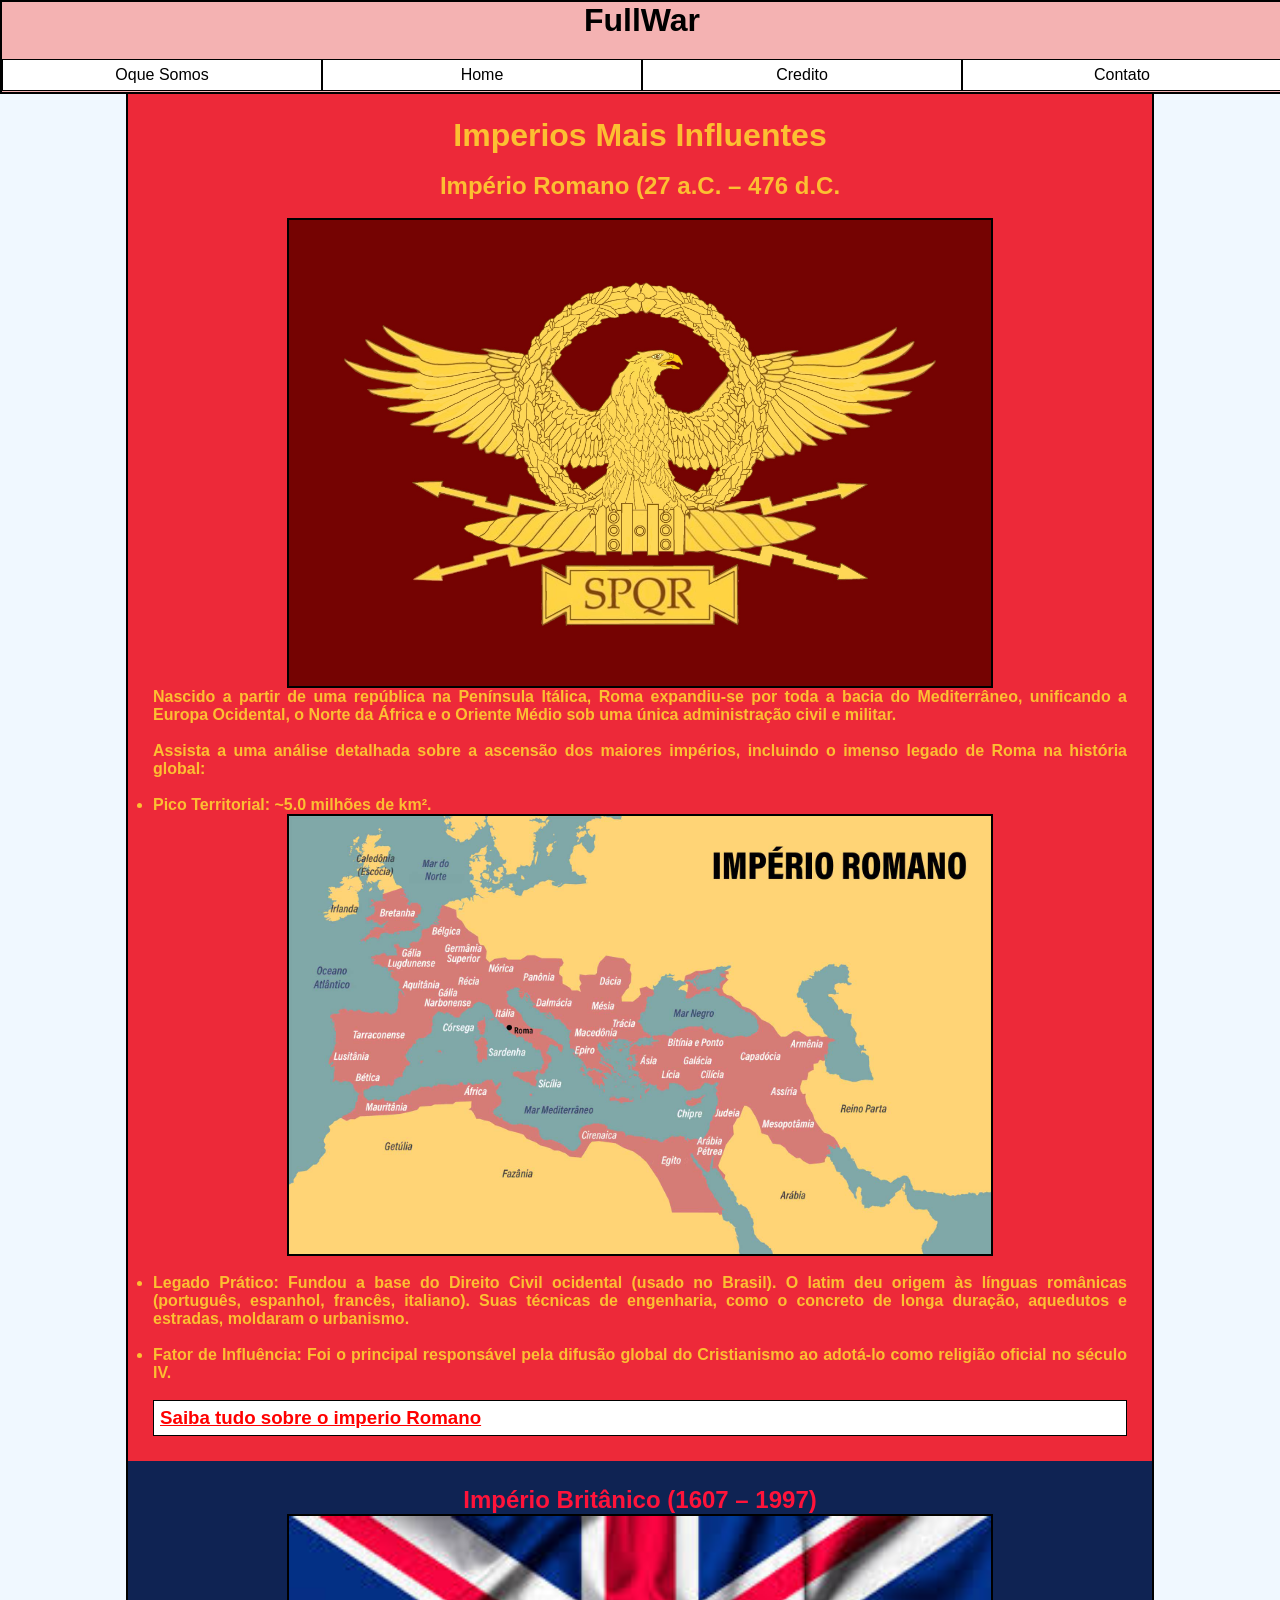
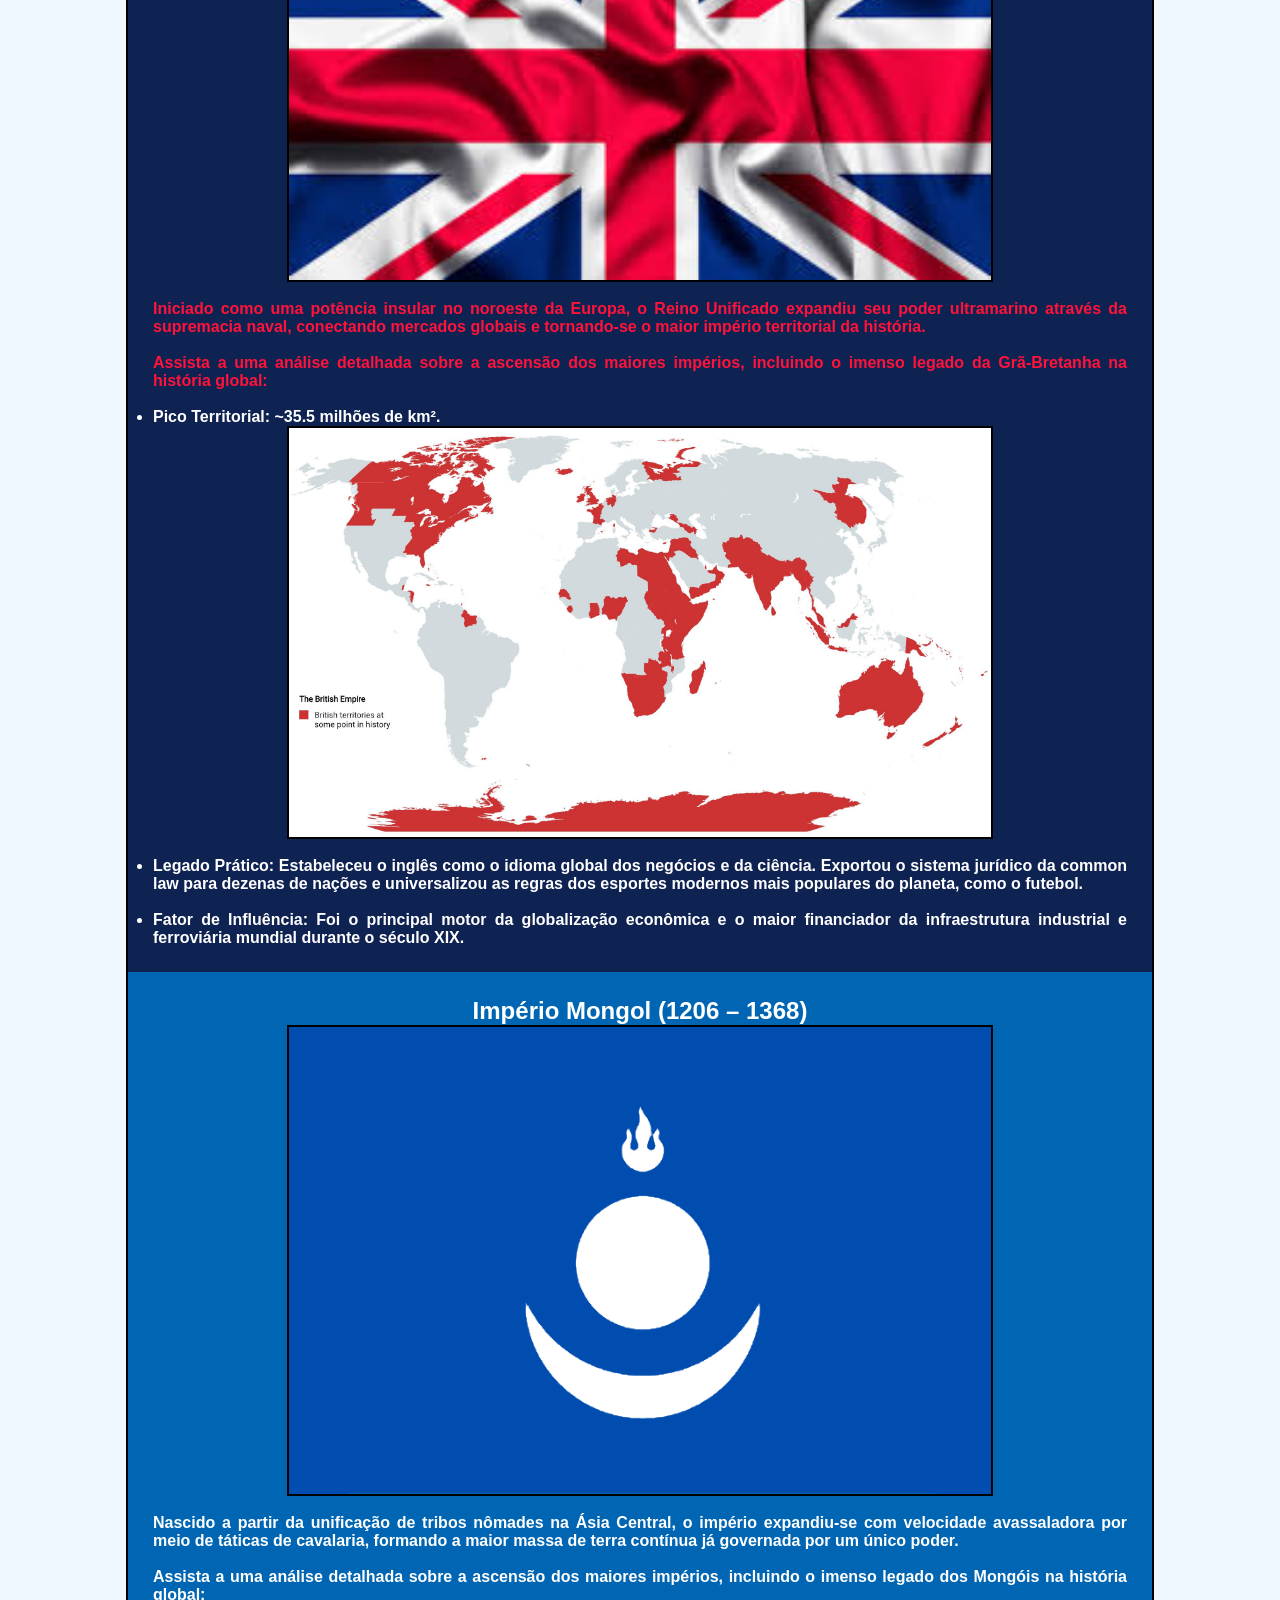
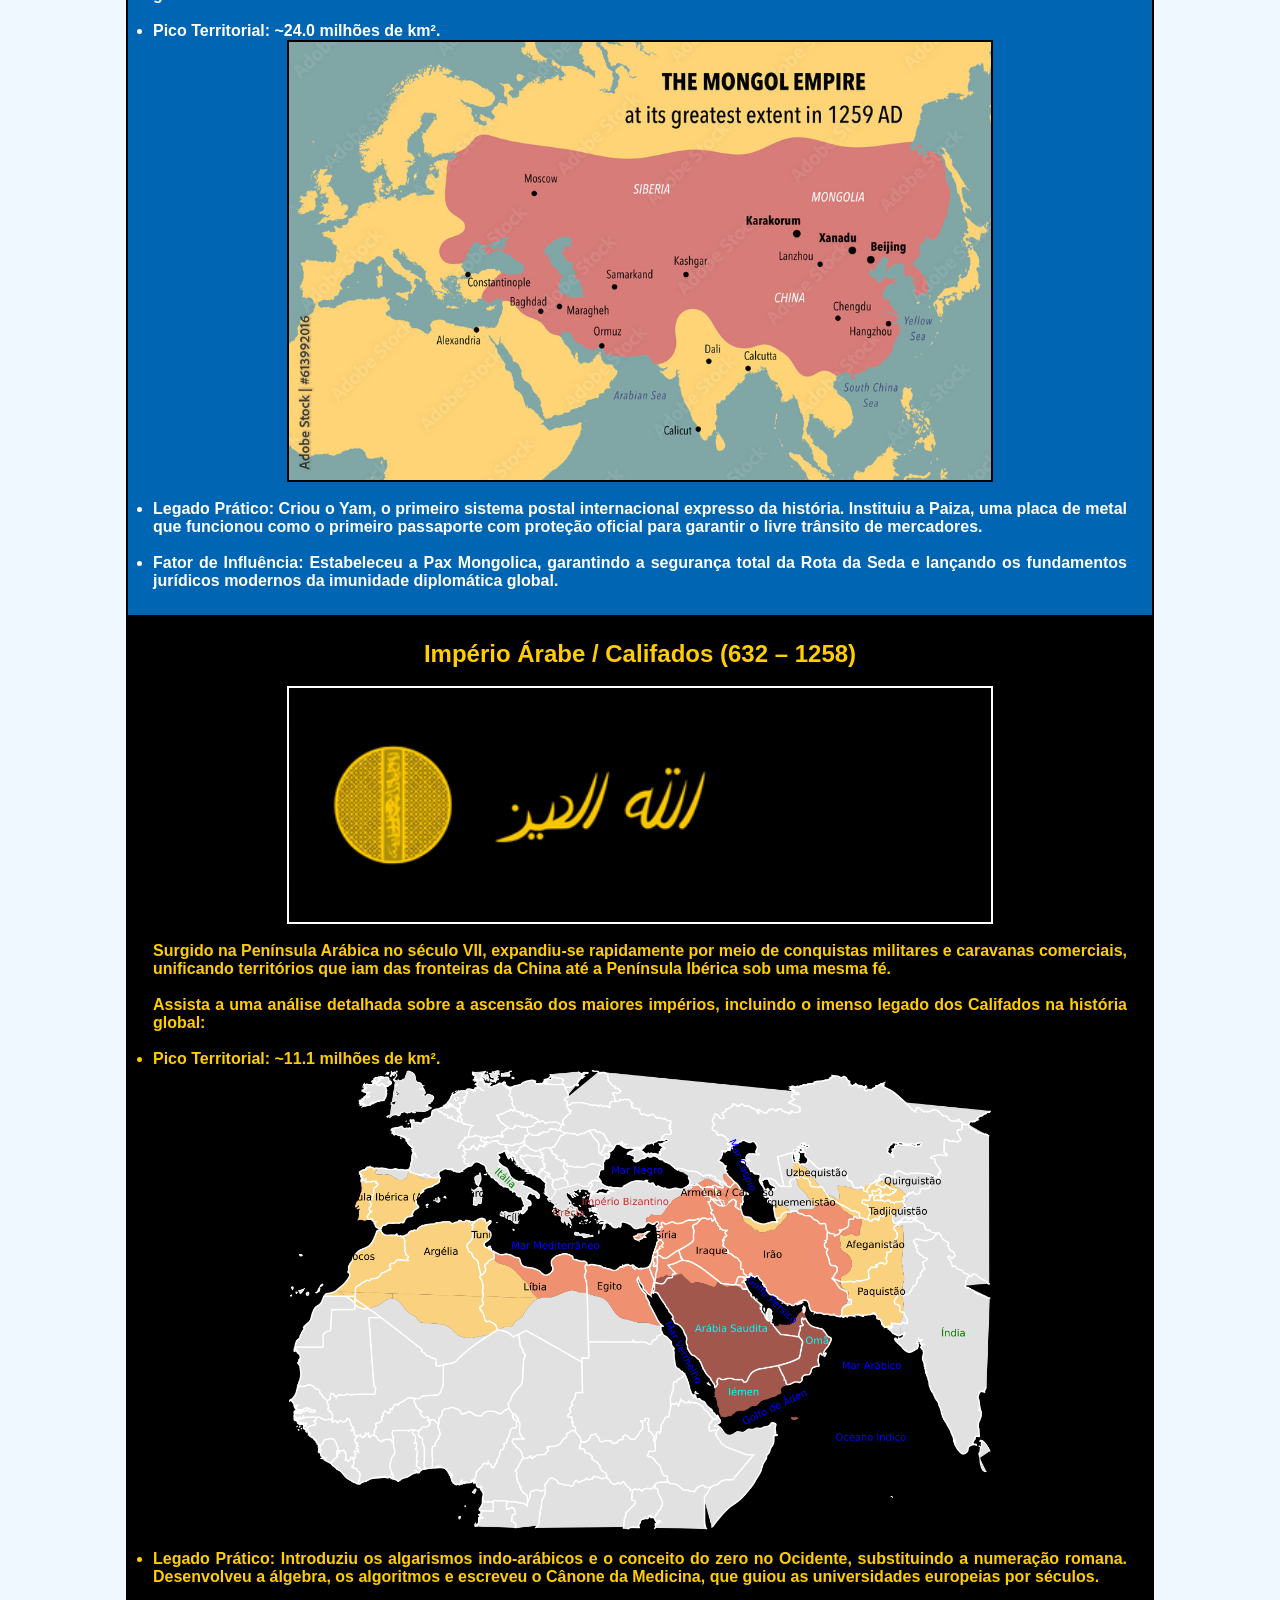
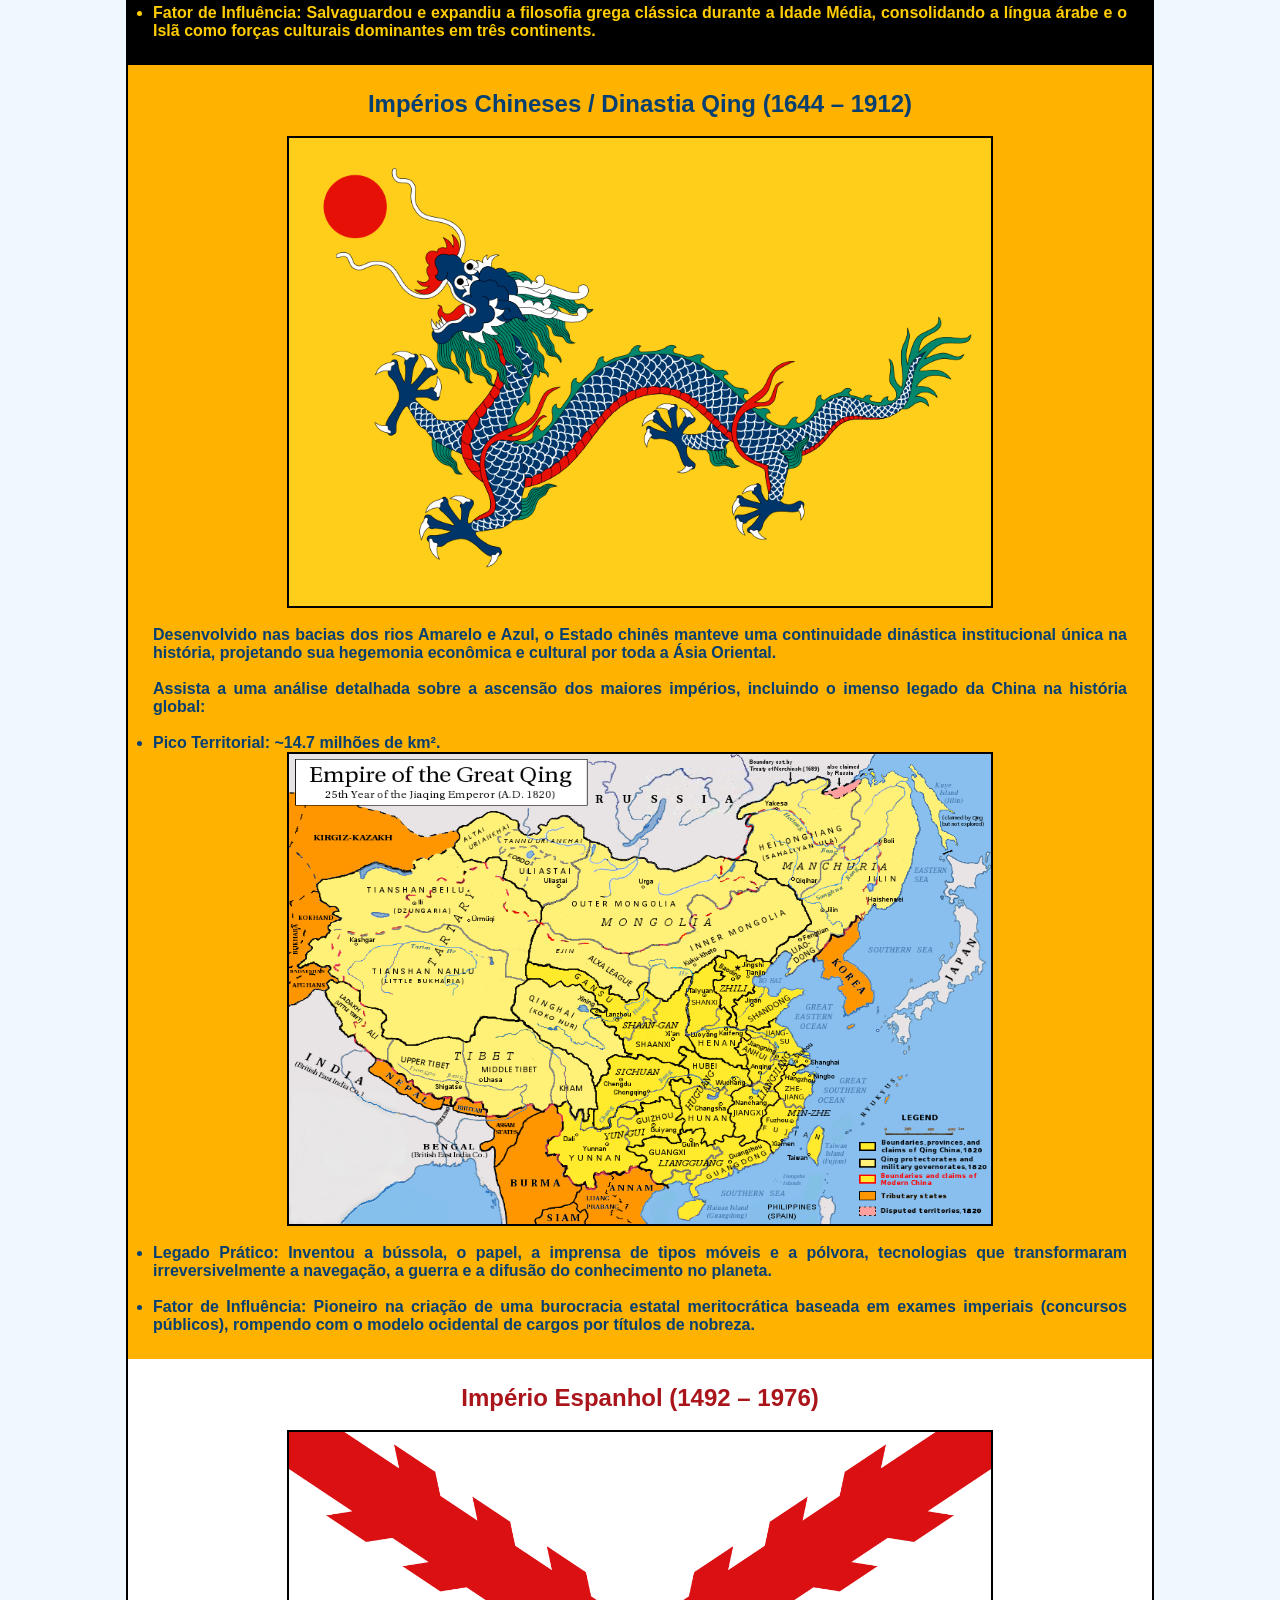
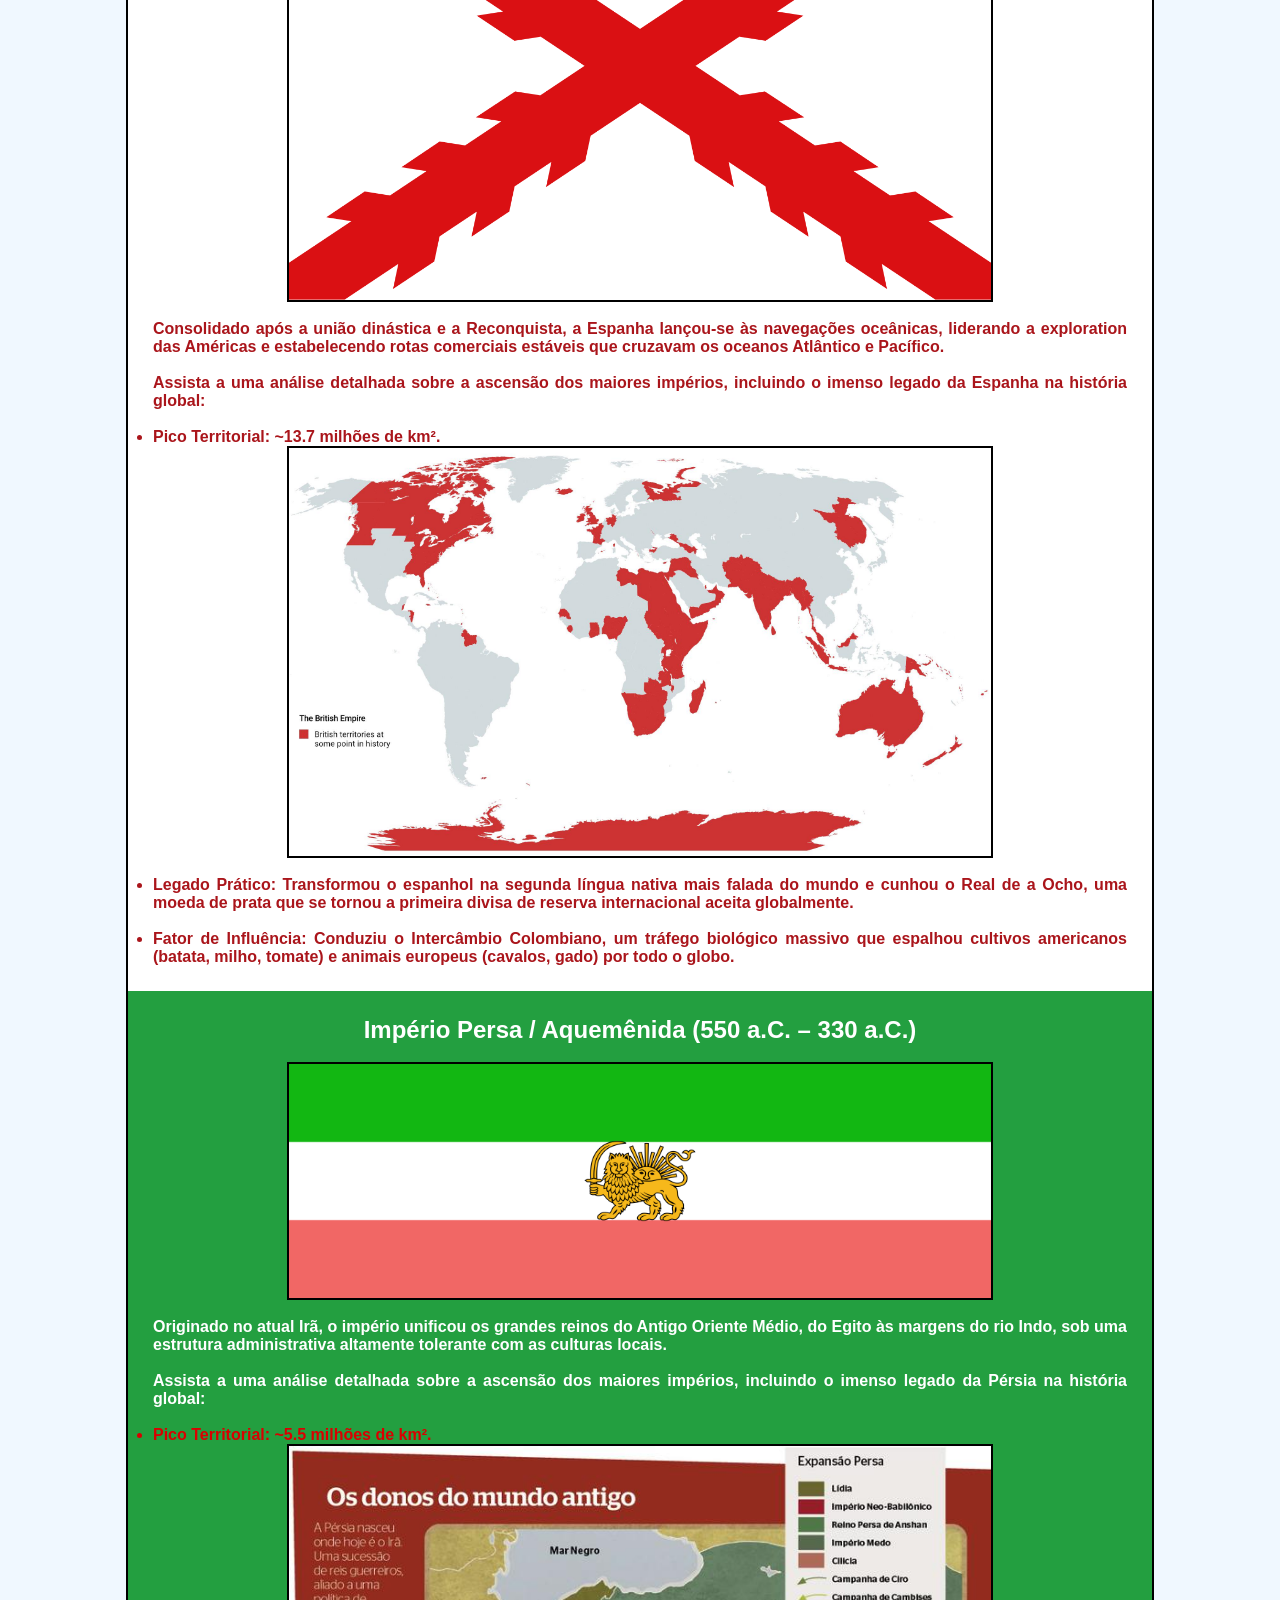
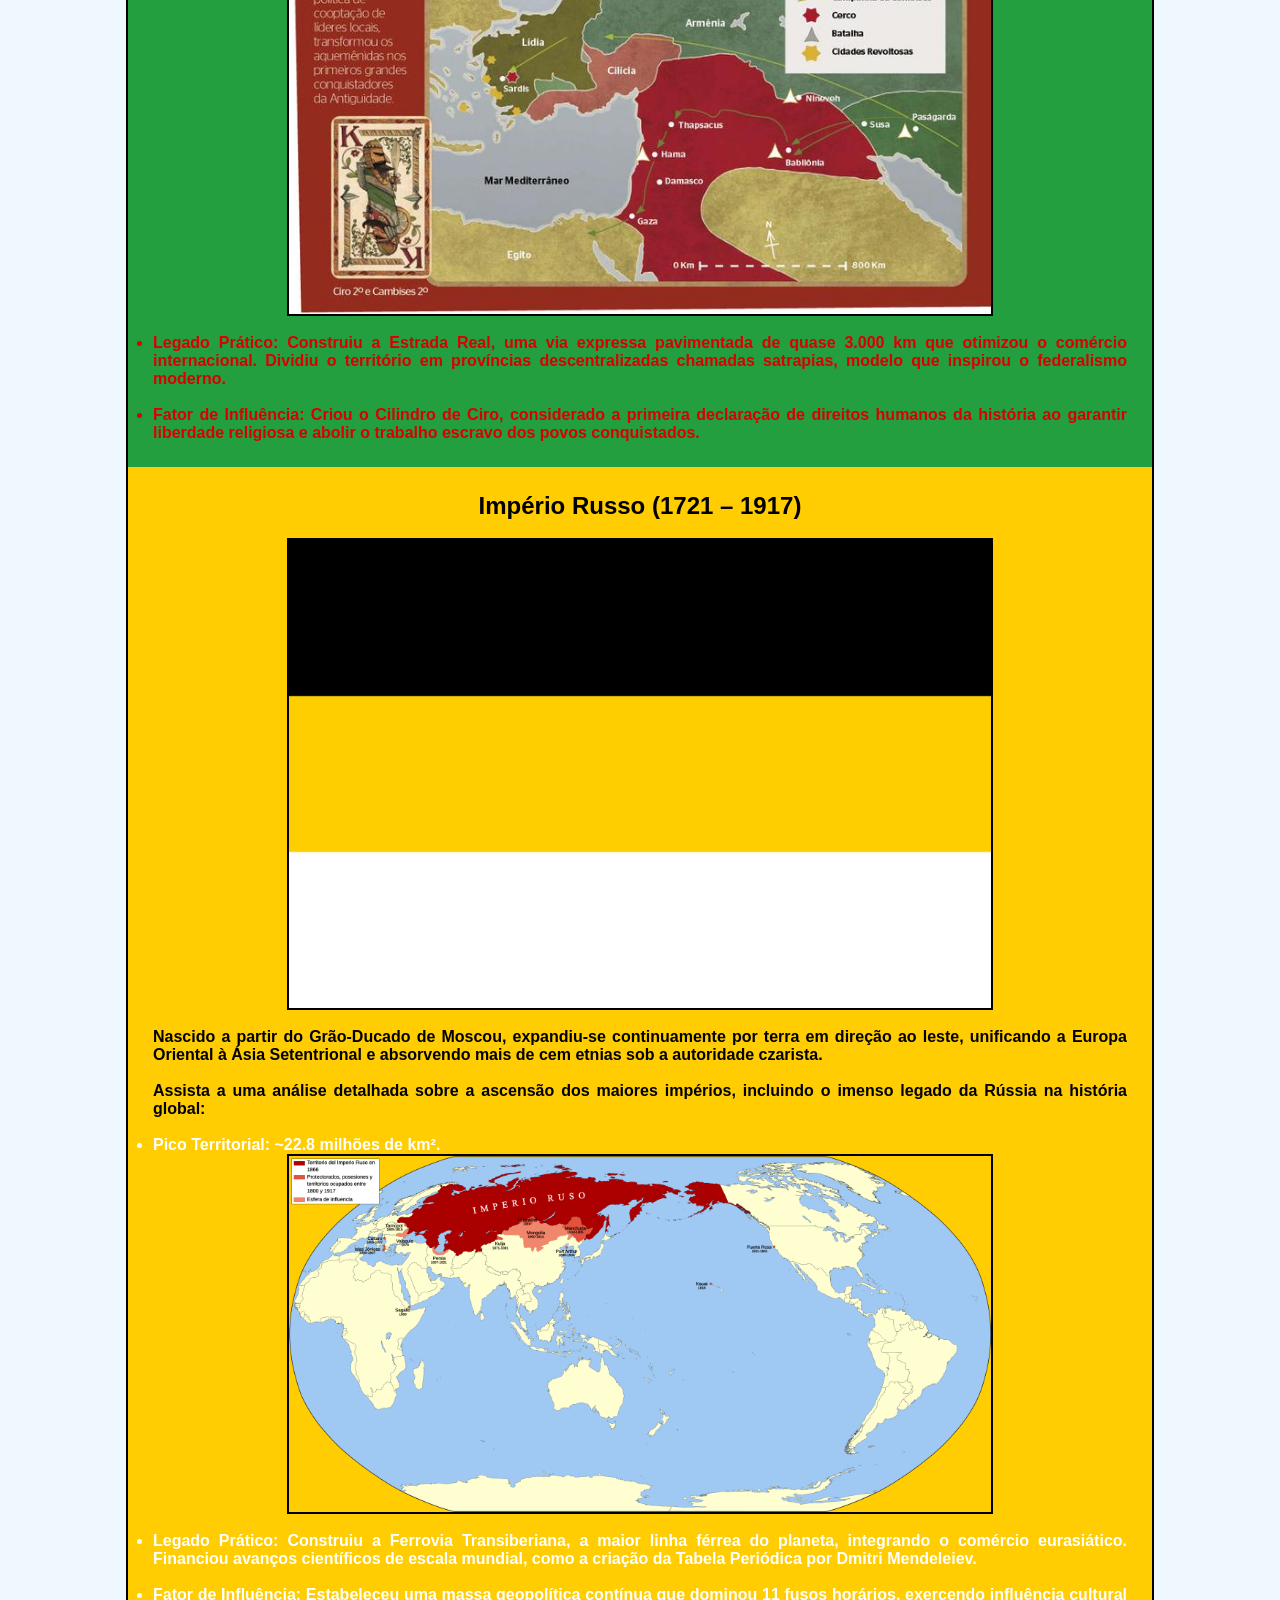
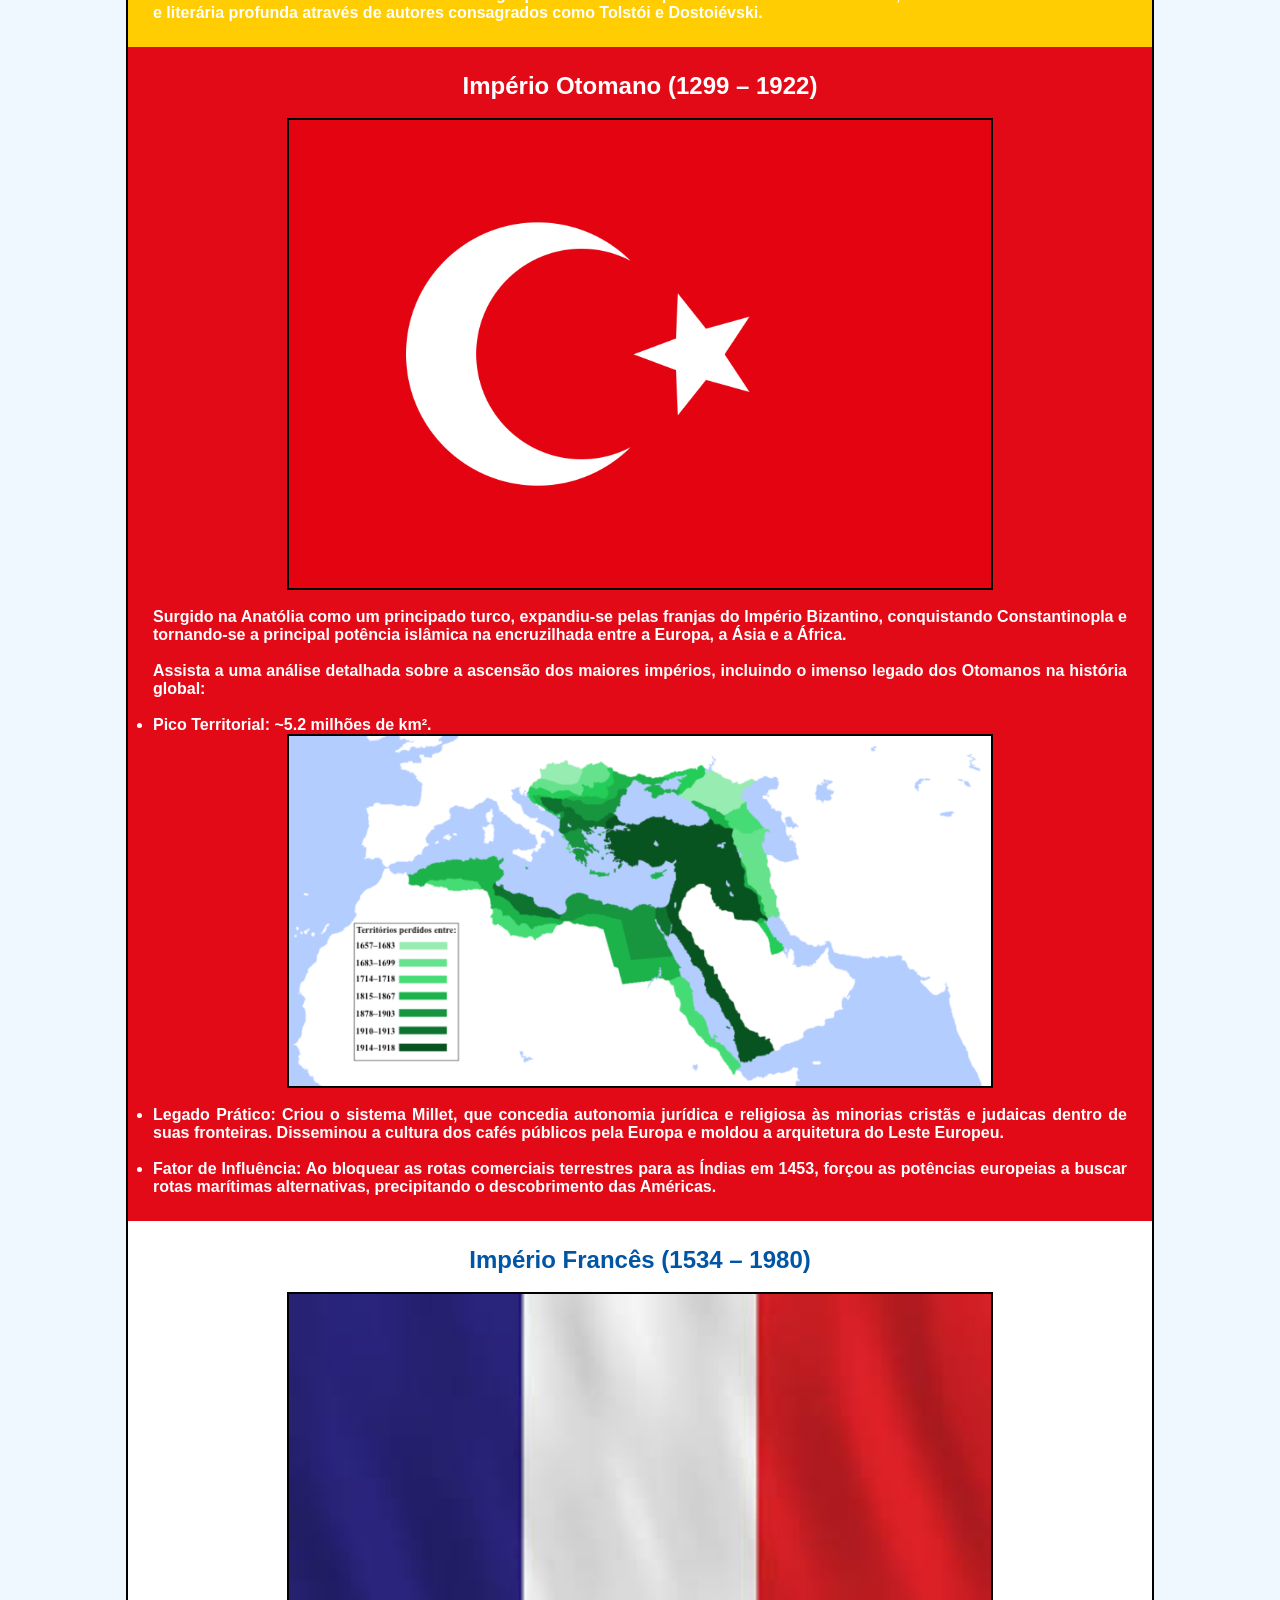
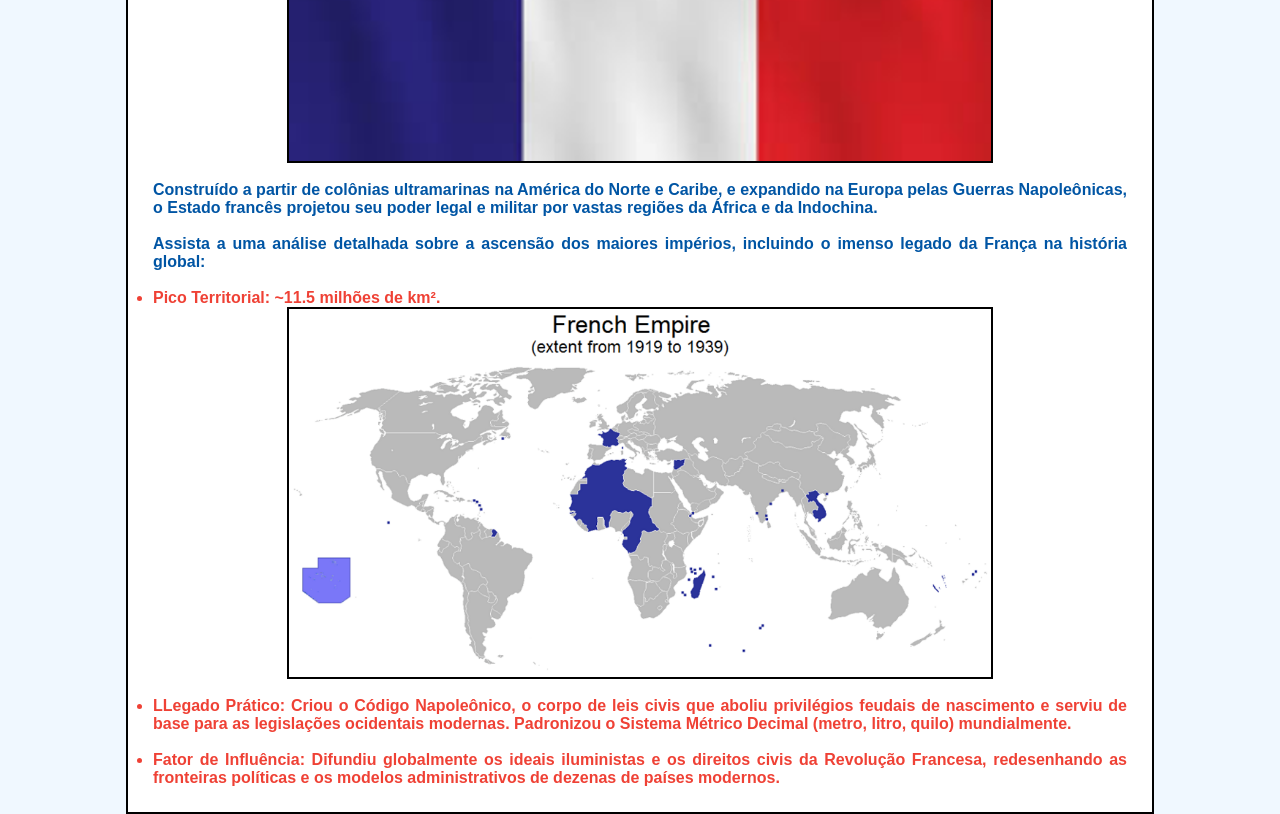
==== index.html @ 09cd6b75 "up1 colocando em um repositorio oque eu ja tinha começado" ====
<!DOCTYPE html>
<html lang="pt-br">
<head>
    <meta charset="UTF-8">
    <meta name="viewport" content="width=device-width, initial-scale=1.0">
    <title>FullWar</title>
    <link rel="stylesheet" href="style.css">
</head>
<body>
    <menu>
        <h1>FullWar</h1>
    <nav>
        <a href="" class="linkHome">Oque Somos</a>
        <a href="index.html" class="linkHome">Home</a>
        <a href="" class="linkHome">Credito</a>
        <a href="" class="linkHome">Contato</a>
    </nav>
    </menu>
    <div class="conteudo">
    <div id="ir">
    <h1>Imperios Mais Influentes</h1>
    <br>   
    <h2>Império Romano (27 a.C. – 476 d.C.</h2>
    <br>
    <img src="img/roman-empire-flag-reworked-v0-tq15t9zt4wke1.jpg" alt="" class="imagens">
    <p>Nascido a partir de uma república na Península Itálica, Roma expandiu-se por toda a bacia do Mediterrâneo, unificando a Europa Ocidental, o Norte da África e o Oriente Médio sob uma única administração civil e militar.</p>
    <br>
    <p>Assista a uma análise detalhada sobre a ascensão dos maiores impérios, incluindo o imenso legado de Roma na história global:</p>
    <br>
    <ul>
        <li>Pico Territorial: ~5.0 milhões de km².</li>
        <img src="img/images (1).jpg" alt="" class="imagens">
        <br>
        <li>Legado Prático: Fundou a base do Direito Civil ocidental (usado no Brasil). O latim deu origem às línguas românicas (português, espanhol, francês, italiano). Suas técnicas de engenharia, como o concreto de longa duração, aquedutos e estradas, moldaram o urbanismo.</li>
        <br>
        <li>Fator de Influência: Foi o principal responsável pela difusão global do Cristianismo ao adotá-lo como religião oficial no século IV.</li>
    </ul>
    <br>
    <h3><a href="index2.html">Saiba tudo sobre o imperio Romano</a></h3>
    </div>
    <div id="ib">
        <h2>Império Britânico (1607 – 1997)</h2>
        <img src="img/images.jpg" alt="" class="imagens">
        <br>
        <p>Iniciado como uma potência insular no noroeste da Europa, o Reino Unificado expandiu seu poder ultramarino através da supremacia naval, conectando mercados globais e tornando-se o maior império territorial da história.</p>
        <br>
        <p>Assista a uma análise detalhada sobre a ascensão dos maiores impérios, incluindo o imenso legado da Grã-Bretanha na história global:</p>
        <br>
        <ul>
            <li>Pico Territorial: ~35.5 milhões de km².</li>
            <img src="img/a6ktznaq40ye1.jpeg" alt="" class="imagens">
            <br>
            <li>Legado Prático: Estabeleceu o inglês como o idioma global dos negócios e da ciência. Exportou o sistema jurídico da common law para dezenas de nações e universalizou as regras dos esportes modernos mais populares do planeta, como o futebol.</li>
            <br>
            <li>Fator de Influência: Foi o principal motor da globalização econômica e o maior financiador da infraestrutura industrial e ferroviária mundial durante o século XIX.</li>
        </ul>
    </div>
    <div id="im">
        <h2>Império Mongol (1206 – 1368)</h2>
        <img src="img/Flag_of_the_Mongol_Empire_3.png" alt="" class="imagens">
        <br>
        <p>Nascido a partir da unificação de tribos nômades na Ásia Central, o império expandiu-se com velocidade avassaladora por meio de táticas de cavalaria, formando a maior massa de terra contínua já governada por um único poder.</p>
        <br>
        <p>Assista a uma análise detalhada sobre a ascensão dos maiores impérios, incluindo o imenso legado dos Mongóis na história global:</p>
        <br>
        <ul>
            <li>Pico Territorial: ~24.0 milhões de km².</li>
            <img src="img/1000_F_613992016_vgoc6hnKbFXOqyDzpN0zOPO9fcYgbnpC.jpg" alt="" class="imagens">
            <br>
            <li>Legado Prático: Criou o Yam, o primeiro sistema postal internacional expresso da história. Instituiu a Paiza, uma placa de metal que funcionou como o primeiro passaporte com proteção oficial para garantir o livre trânsito de mercadores.</li>
            <br>
            <li>Fator de Influência: Estabeleceu a Pax Mongolica, garantindo a segurança total da Rota da Seda e lançando os fundamentos jurídicos modernos da imunidade diplomática global.</li>
        </ul>
    </div>
    <div id="ia">
        <h2>Império Árabe / Califados (632 – 1258)</h2>
        <br>
        <img src="img/12002.png" alt="" class="imagens" id="iai">
        <br>
        <p>Surgido na Península Arábica no século VII, expandiu-se rapidamente por meio de conquistas militares e caravanas comerciais, unificando territórios que iam das fronteiras da China até a Península Ibérica sob uma mesma fé.</p>
        <br>
        <p>Assista a uma análise detalhada sobre a ascensão dos maiores impérios, incluindo o imenso legado dos Califados na história global:</p>
        <br>
        <ul>
            <li>Pico Territorial: ~11.1 milhões de km².</li>
            <img src="img/ia.png" alt="" class="imagens">
            <br>
            <li>Legado Prático: Introduziu os algarismos indo-arábicos e o conceito do zero no Ocidente, substituindo a numeração romana. Desenvolveu a álgebra, os algoritmos e escreveu o Cânone da Medicina, que guiou as universidades europeias por séculos.</li>
            <br>
            <li>Fator de Influência: Salvaguardou e expandiu a filosofia grega clássica durante a Idade Média, consolidando a língua árabe e o Islã como forças culturais dominantes em três continents.</li>
        </ul>
    </div>
    <div id="ic">
        <h2>Impérios Chineses / Dinastia Qing (1644 – 1912)</h2>
        <br>
        <img src="img/Flag_of_China_(1889–1912).svg.png" alt="" class="imagens">
        <br>
        <p>Desenvolvido nas bacias dos rios Amarelo e Azul, o Estado chinês manteve uma continuidade dinástica institucional única na história, projetando sua hegemonia econômica e cultural por toda a Ásia Oriental.</p>
        <br>
        <p>Assista a uma análise detalhada sobre a ascensão dos maiores impérios, incluindo o imenso legado da China na história global:</p>
        <br>
        <ul>
            <li>Pico Territorial: ~14.7 milhões de km².</li>
            <img src="img/Qing_Dynasty_1820.png" alt="" class="imagens">
            <br>
            <li>Legado Prático: Inventou a bússola, o papel, a imprensa de tipos móveis e a pólvora, tecnologias que transformaram irreversivelmente a navegação, a guerra e a difusão do conhecimento no planeta.</li>
            <br>
            <li>Fator de Influência: Pioneiro na criação de uma burocracia estatal meritocrática baseada em exames imperiais (concursos públicos), rompendo com o modelo ocidental de cargos por títulos de nobreza.</li>
        </ul>
    </div>
    <div id="ie">
        <h2>Império Espanhol (1492 – 1976)</h2>
        <br>
        <img src="img/Flag_of_Cross_of_Burgundy.svg (1).png" alt="" class="imagens">
        <br>
        <p>Consolidado após a união dinástica e a Reconquista, a Espanha lançou-se às navegações oceânicas, liderando a exploration das Américas e estabelecendo rotas comerciais estáveis que cruzavam os oceanos Atlântico e Pacífico.</p>
        <br>
        <p>Assista a uma análise detalhada sobre a ascensão dos maiores impérios, incluindo o imenso legado da Espanha na história global:</p>
        <br>
        <ul>
            <li>Pico Territorial: ~13.7 milhões de km².</li>
            <img src="img/a6ktznaq40ye1.jpeg" alt="" class="imagens">
            <br>
            <li>Legado Prático: Transformou o espanhol na segunda língua nativa mais falada do mundo e cunhou o Real de a Ocho, uma moeda de prata que se tornou a primeira divisa de reserva internacional aceita globalmente.</li>
            <br>
            <li>Fator de Influência: Conduziu o Intercâmbio Colombiano, um tráfego biológico massivo que espalhou cultivos americanos (batata, milho, tomate) e animais europeus (cavalos, gado) por todo o globo.</li>
        </ul>
    </div>
    <div id="ip">
        <h2>Império Persa / Aquemênida (550 a.C. – 330 a.C.)</h2>
        <br>
        <img src="img/State_flag_of_Persia_(1907–1933).svg.png" alt="" class="imagens">
        <br>
        <p>Originado no atual Irã, o império unificou os grandes reinos do Antigo Oriente Médio, do Egito às margens do rio Indo, sob uma estrutura administrativa altamente tolerante com as culturas locais.</p>
        <br>
        <p>Assista a uma análise detalhada sobre a ascensão dos maiores impérios, incluindo o imenso legado da Pérsia na história global:</p>
        <br>
        <ul>
            <li>Pico Territorial: ~5.5 milhões de km².</li>
            <img src="img/relembre-a-historia-do-imperio-persa.jpg" alt="" class="imagens">
            <br>
            <li>Legado Prático: Construiu a Estrada Real, uma via expressa pavimentada de quase 3.000 km que otimizou o comércio internacional. Dividiu o território em províncias descentralizadas chamadas satrapias, modelo que inspirou o federalismo moderno.</li>
            <br>
            <li>Fator de Influência: Criou o Cilindro de Ciro, considerado a primeira declaração de direitos humanos da história ao garantir liberdade religiosa e abolir o trabalho escravo dos povos conquistados.</li>
        </ul>
    </div>
    <div id="iru">
        <h2>Império Russo (1721 – 1917)</h2>
        <br>
        <img src="img/Flag_of_Russia_(1858–1896).svg.png" alt="" class="imagens">
        <br>
        <p>Nascido a partir do Grão-Ducado de Moscou, expandiu-se continuamente por terra em direção ao leste, unificando a Europa Oriental à Ásia Setentrional e absorvendo mais de cem etnias sob a autoridade czarista.</p>
        <br>
        <p>Assista a uma análise detalhada sobre a ascensão dos maiores impérios, incluindo o imenso legado da Rússia na história global:</p>
        <br>
        <ul>
            <li>Pico Territorial: ~22.8 milhões de km².</li>
            <img src="img/The_Russian_Empire-es.svg.png" alt="" class="imagens">
            <br>
            <li>Legado Prático: Construiu a Ferrovia Transiberiana, a maior linha férrea do planeta, integrando o comércio eurasiático. Financiou avanços científicos de escala mundial, como a criação da Tabela Periódica por Dmitri Mendeleiev.</li>
            <br>
            <li>Fator de Influência: Estabeleceu uma massa geopolítica contínua que dominou 11 fusos horários, exercendo influência cultural e literária profunda através de autores consagrados como Tolstói e Dostoiévski.</li>
        </ul>
    </div>
    <div id="io">
        <h2>Império Otomano (1299 – 1922)</h2>
        <br>
        <img src="img/Flag_of_the_Ottoman_Empire_(1844–1922).svg.png" alt="" class="imagens">
        <br>
        <p>Surgido na Anatólia como um principado turco, expandiu-se pelas franjas do Império Bizantino, conquistando Constantinopla e tornando-se a principal potência islâmica na encruzilhada entre a Europa, a Ásia e a África.</p>
        <br>
        <p>Assista a uma análise detalhada sobre a ascensão dos maiores impérios, incluindo o imenso legado dos Otomanos na história global:</p>
        <br>
        <ul>
            <li>Pico Territorial: ~5.2 milhões de km².</li>
            <img src="img/retroceso-otomano-br.png" alt="" class="imagens">
            <br>
            <li>Legado Prático: Criou o sistema Millet, que concedia autonomia jurídica e religiosa às minorias cristãs e judaicas dentro de suas fronteiras. Disseminou a cultura dos cafés públicos pela Europa e moldou a arquitetura do Leste Europeu.</li>
            <br>
            <li>Fator de Influência: Ao bloquear as rotas comerciais terrestres para as Índias em 1453, forçou as potências europeias a buscar rotas marítimas alternativas, precipitando o descobrimento das Américas.</li>
        </ul>
    </div>
    <div id="if">
    <h2>Império Francês (1534 – 1980)</h2>
    <br>
    <img src="img/frança_bandeira.jpg" alt="" class="imagens">
    <br>
    <p>Construído a partir de colônias ultramarinas na América do Norte e Caribe, e expandido na Europa pelas Guerras Napoleônicas, o Estado francês projetou seu poder legal e militar por vastas regiões da África e da Indochina.</p>
    <br>
    <p>Assista a uma análise detalhada sobre a ascensão dos maiores impérios, incluindo o imenso legado da França na história global:</p>
    <br>
    <ul>
        <li>Pico Territorial: ~11.5 milhões de km².</li>
        <img src="img/French_Empire_1919-1939.png" alt="" class="imagens">
        <br>
        <li>LLegado Prático: Criou o Código Napoleônico, o corpo de leis civis que aboliu privilégios feudais de nascimento e serviu de base para as legislações ocidentais modernas. Padronizou o Sistema Métrico Decimal (metro, litro, quilo) mundialmente.</li>
        <br>
        <li>Fator de Influência: Difundiu globalmente os ideais iluministas e os direitos civis da Revolução Francesa, redesenhando as fronteiras políticas e os modelos administrativos de dezenas de países modernos.</li>
    </ul>
</div>
    </div>
</body>
</html>
---- style.css ----
*{
    margin:0;
    padding: 0;
}
body{
    background-color: aliceblue;
}
menu{
    border: 2px solid black;
    background-color: rgb(244, 178, 178);
    height: 90px;
    text-align: center;
    font-family: 'Gill Sans', 'Gill Sans MT', Calibri, 'Trebuchet MS', sans-serif;
    position: fixed;
    width: 100%;
}
nav{
    height: 58%;
    display: flex;
    flex-flow: row nowrap;
    justify-content: space-around;
    align-items: flex-end;
}
.linkHome{
    display:flex;
    justify-content: center;
    text-decoration: none;
    width: 100%;
    color:black;
    border: 1px solid black;
    background-color: white;
    transition: 0.5s;
    padding: 6px;
}
a:hover{
    text-decoration: underline;
    background-color: red;
    color: white;
    transform: scale(0.9);
}
h1,h2{
    text-align: center;
}
.conteudo{
    padding-top: 90px;
    width: 80%;
    margin: auto;
    border: 2px solid black;
    text-align: justify;
    font-family:Verdana, Geneva, Tahoma, sans-serif;
}
#ir{
    padding: 25px;
    background-color: #ED2939;
    color: #fcbf32;
    font-weight: 600;
}
#ib{
    padding: 25px;
    background-color: #0f2353;
    color: #ff133a;
    font-weight: 600;
}
#ib ul{
    color: #FFFFFF;
}
#im{
    padding: 25px;
    background-color: #0066B3;
    color: #FFFFFF;
    font-weight: 600;
}
#ia{
    padding: 25px;
    background-color: #000000;
    color: #FFCD01;
    font-weight: 600;
}
#iai{
    border: 2px solid white;
}
#ic{
    padding: 25px;
    background-color: #FFB200;
    color: #063f71;
    font-weight: 600;
}
#ie{
    padding: 25px;
    background-color: #ffffff;
    color: #AA151B;
    font-weight: 600;
}
#ip{
    padding: 25px;
    background-color: #239F40;
    color: #FFFFFF;
    font-weight: 600;
}
#ip ul{
    color: #DA0000;
}
#iru{
    padding: 25px;
    background-color: #FFCD01;
    color: #000000;
    font-weight: 600;
}
#iru ul{
    color: #FFFFFF
}
#io{
    padding: 25px;
    background-color: #E30A17;
    color: #FFFFFF;
    font-weight: 600;
}
#if{
    padding: 25px;
    background-color: #FFFFFF;
    color: #0055A4;
    font-weight: 600;
}
#if ul{
    color:#EF4135;
}
a{
    display: flex;
    flex-flow: row wrap;
    color:red;
    border: 1px solid black;
    background-color: white;
    transition: 0.5s;
    padding: 6px;
}

.imagens{
    margin: auto;
    display: block;
    width: 72%;
    max-height: 470px;
    border: 2px solid black;
}
h2{
    font-weight: bolder;
    font-family: 'Gill Sans', 'Gill Sans MT', Calibri, 'Trebuchet MS', sans-serif;
}
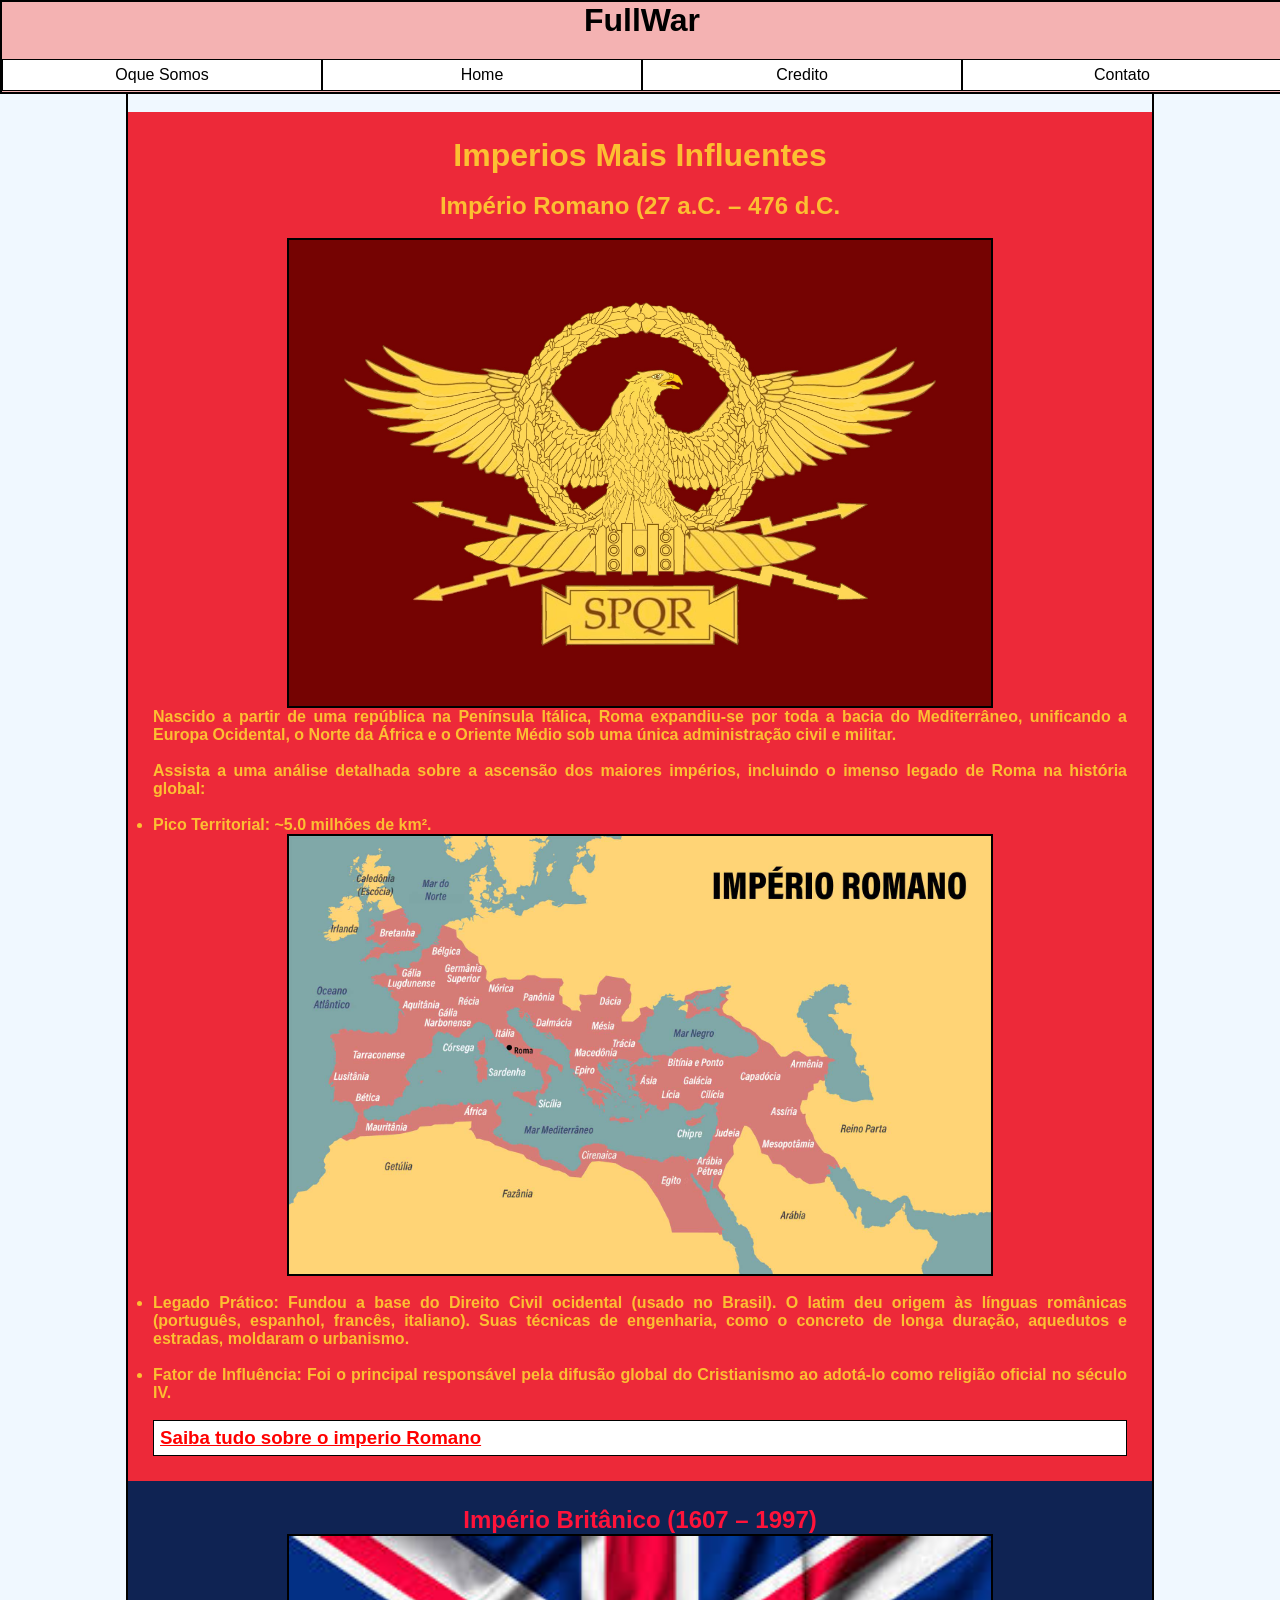
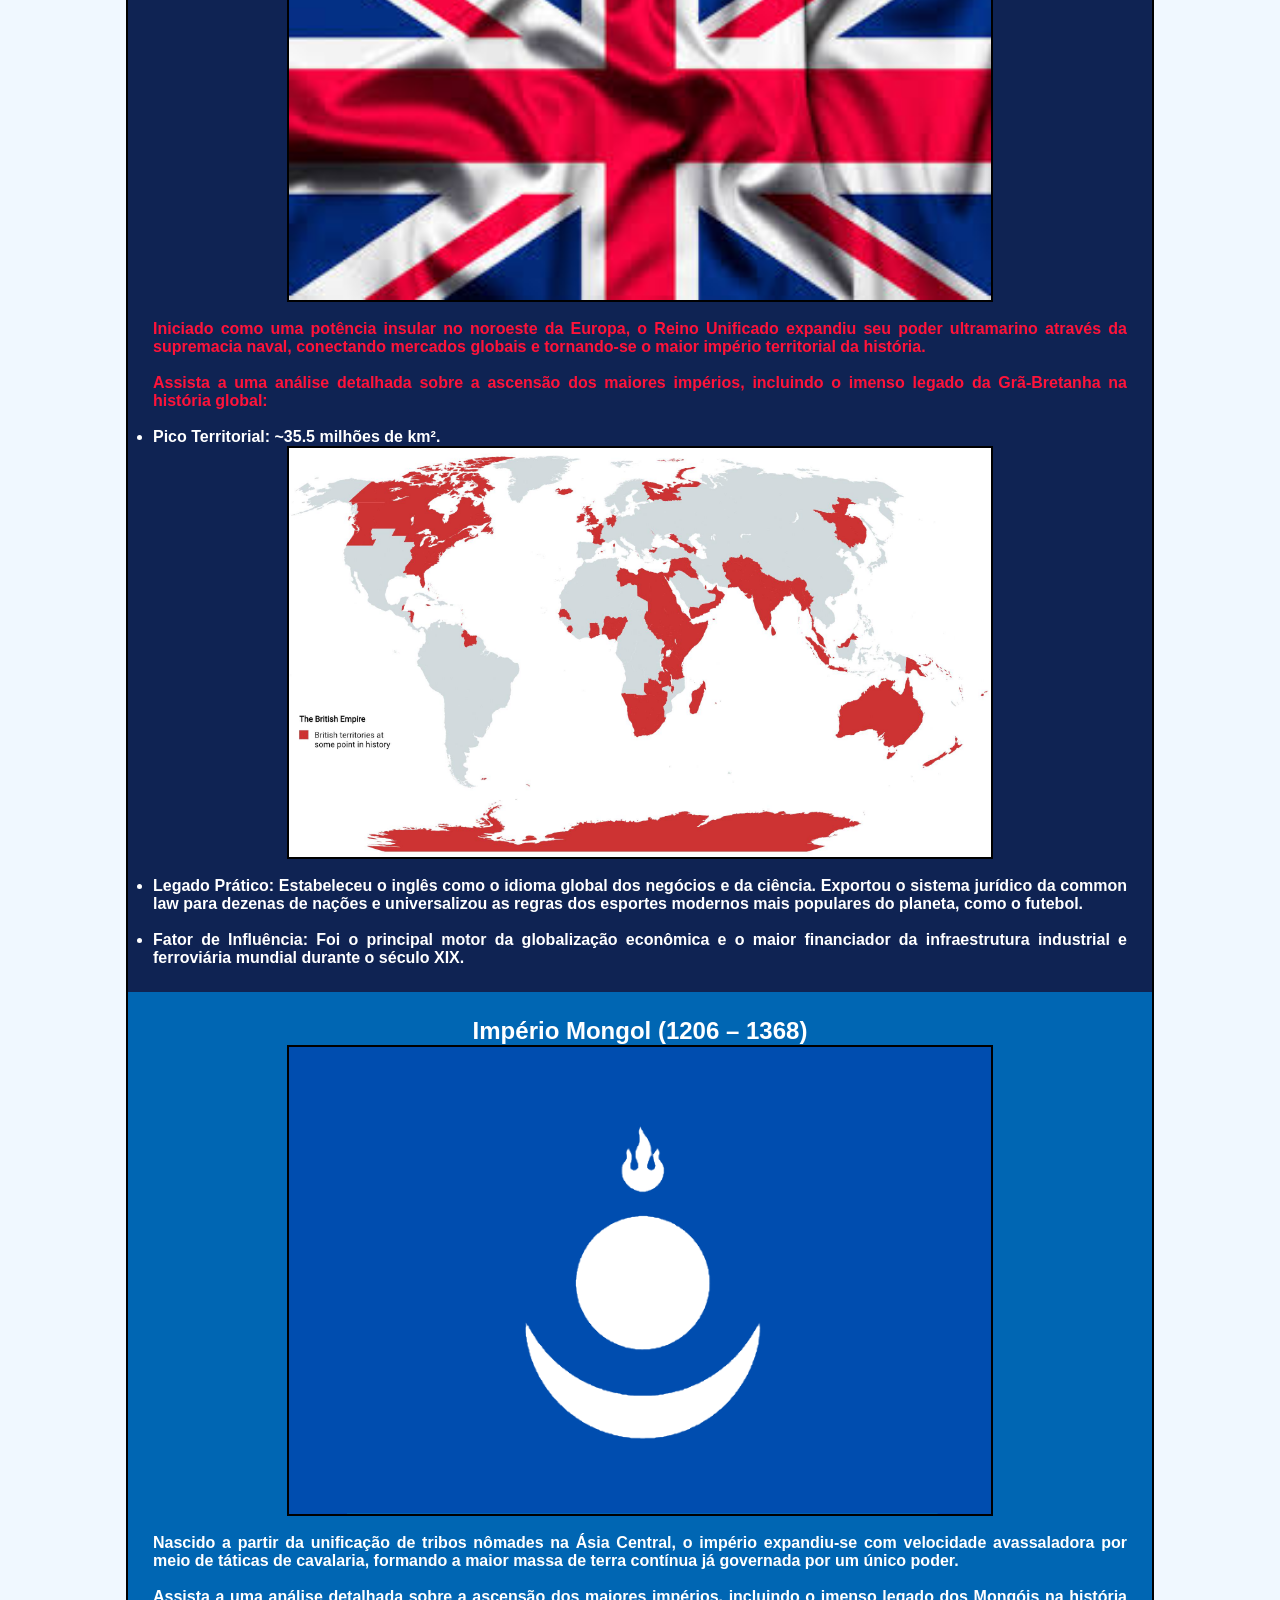
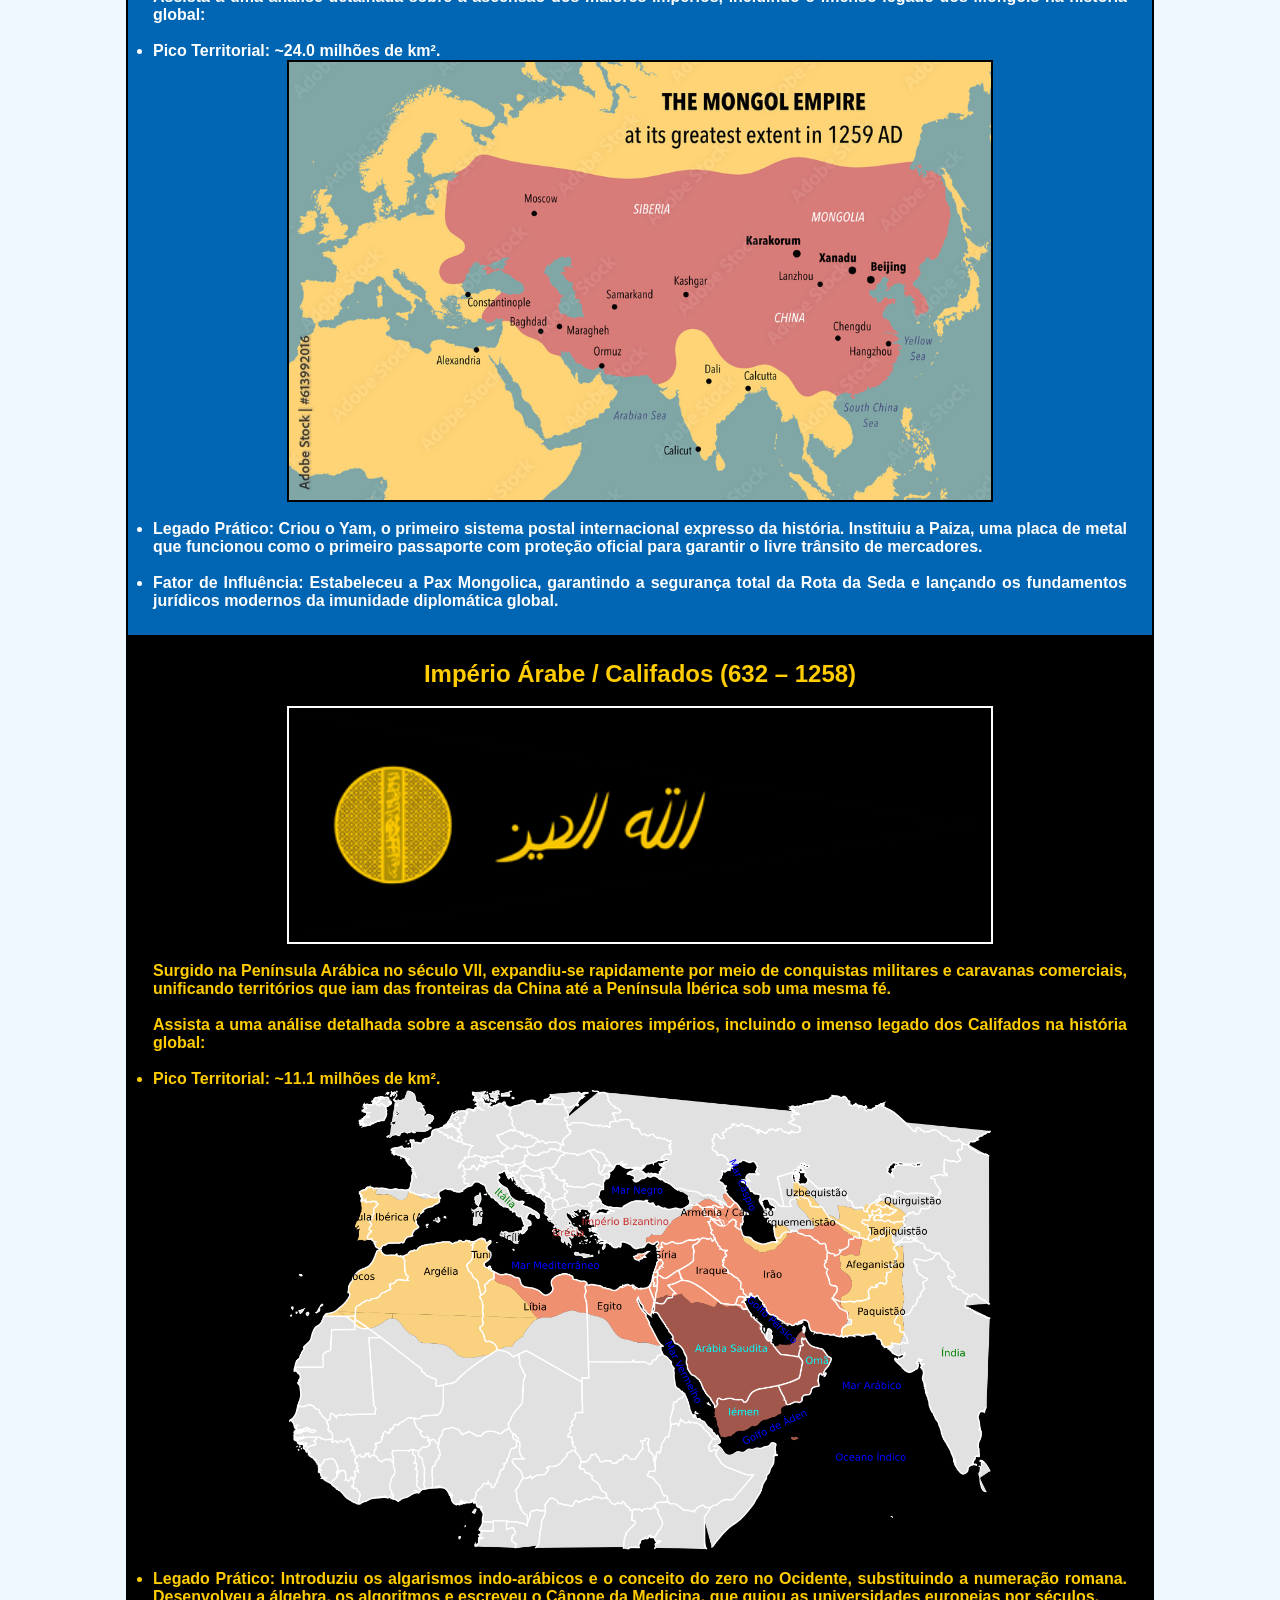
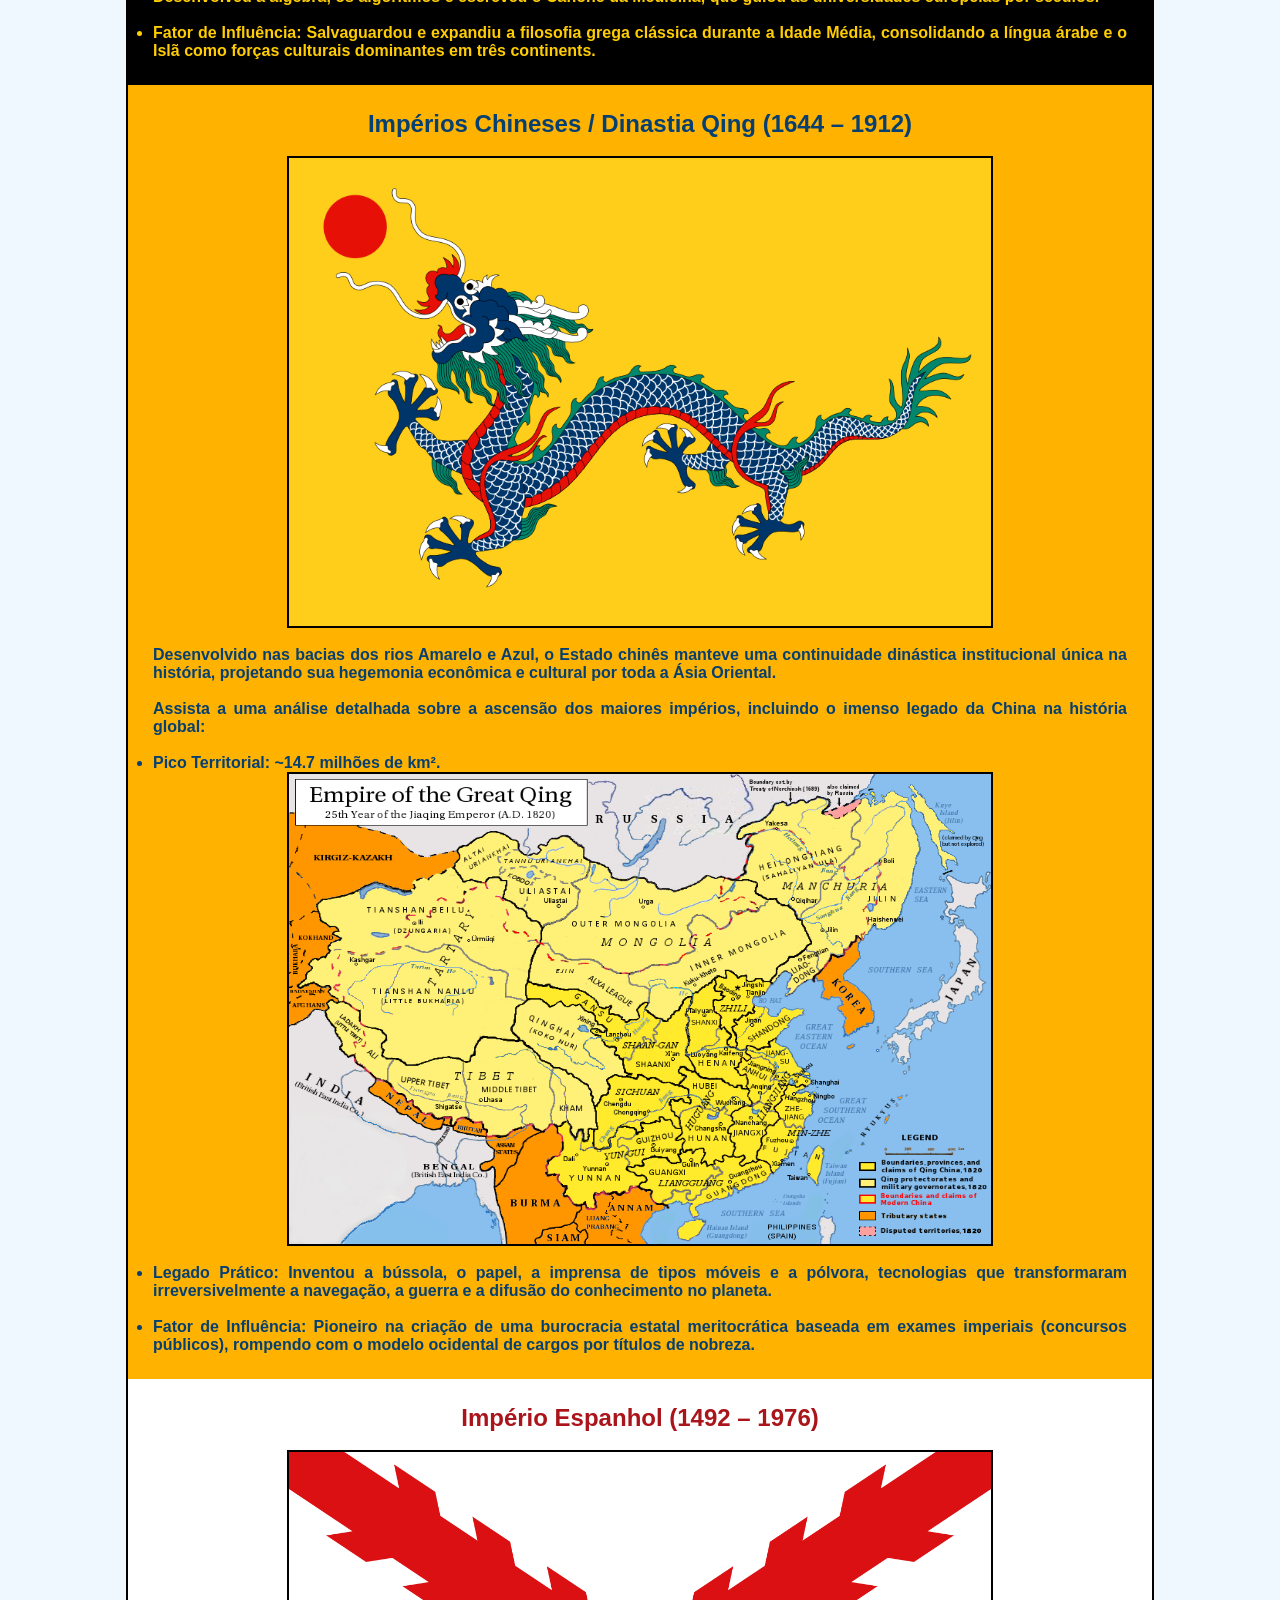
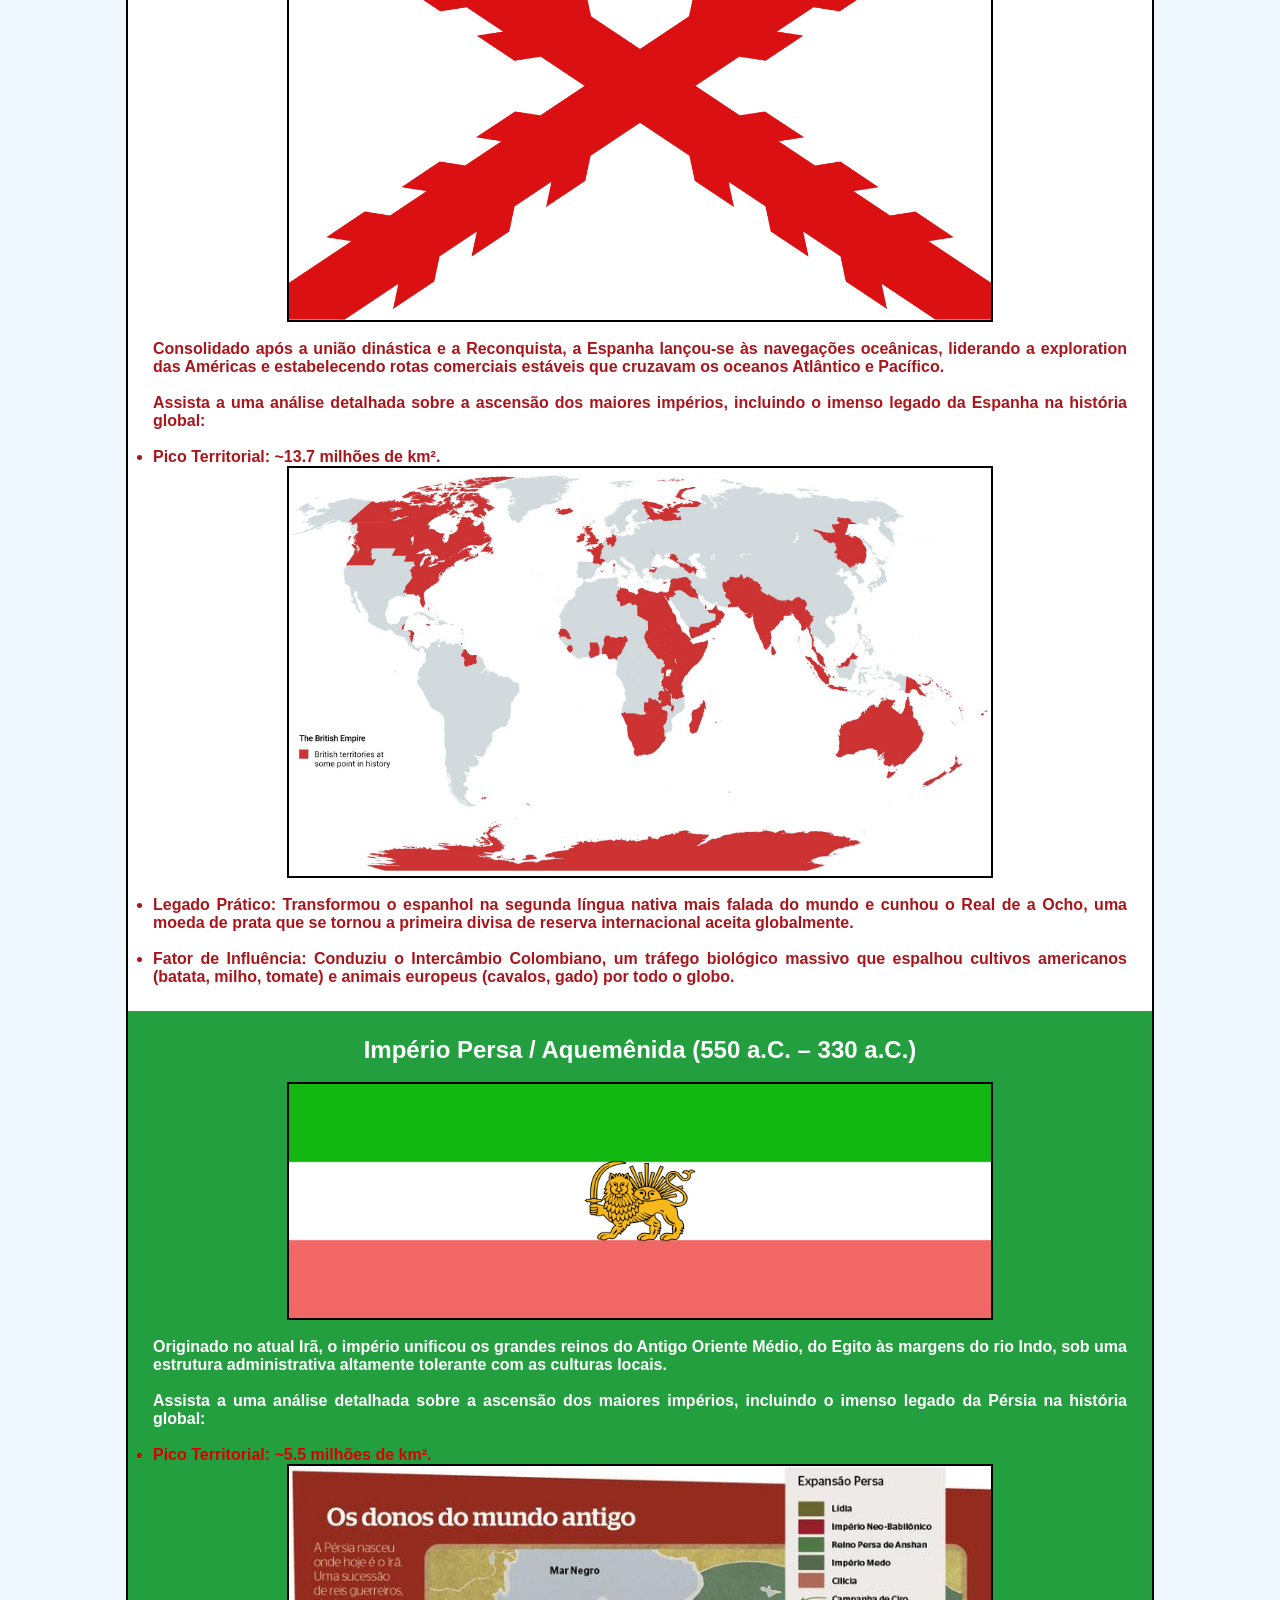
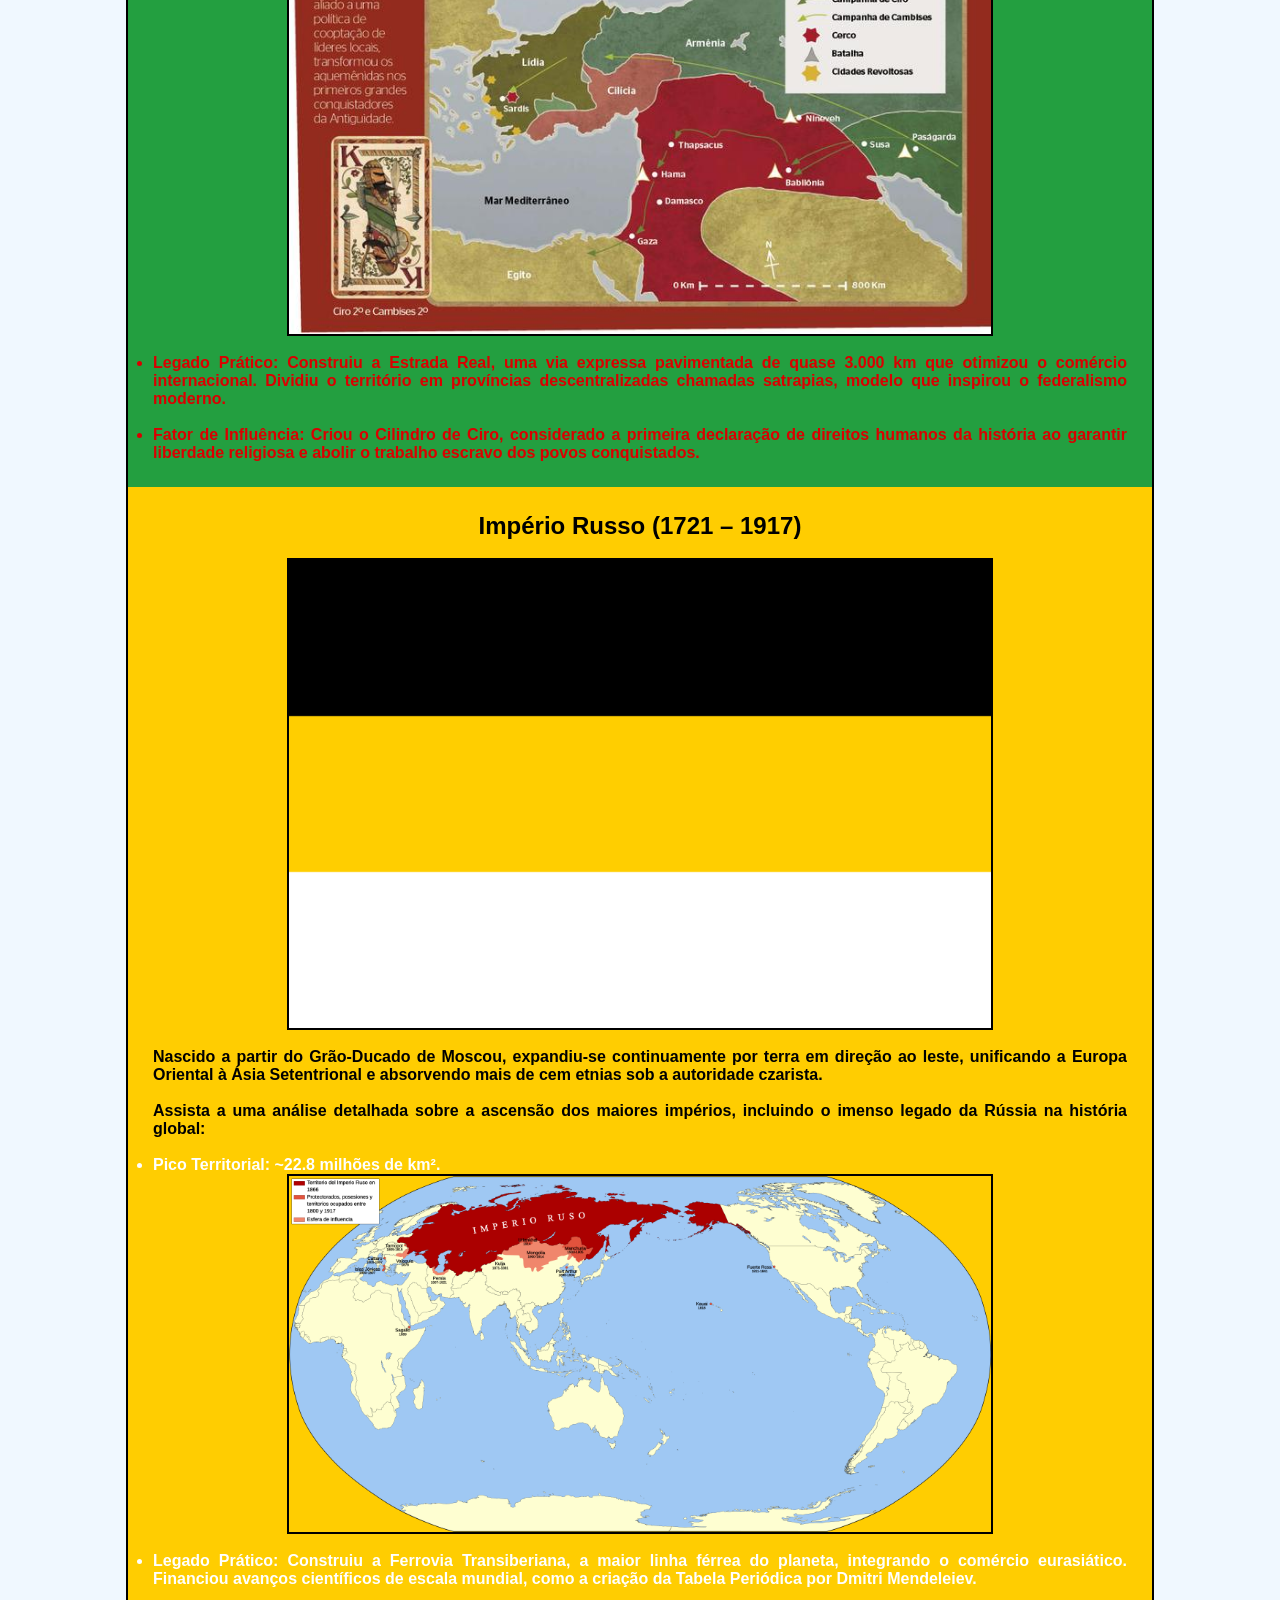
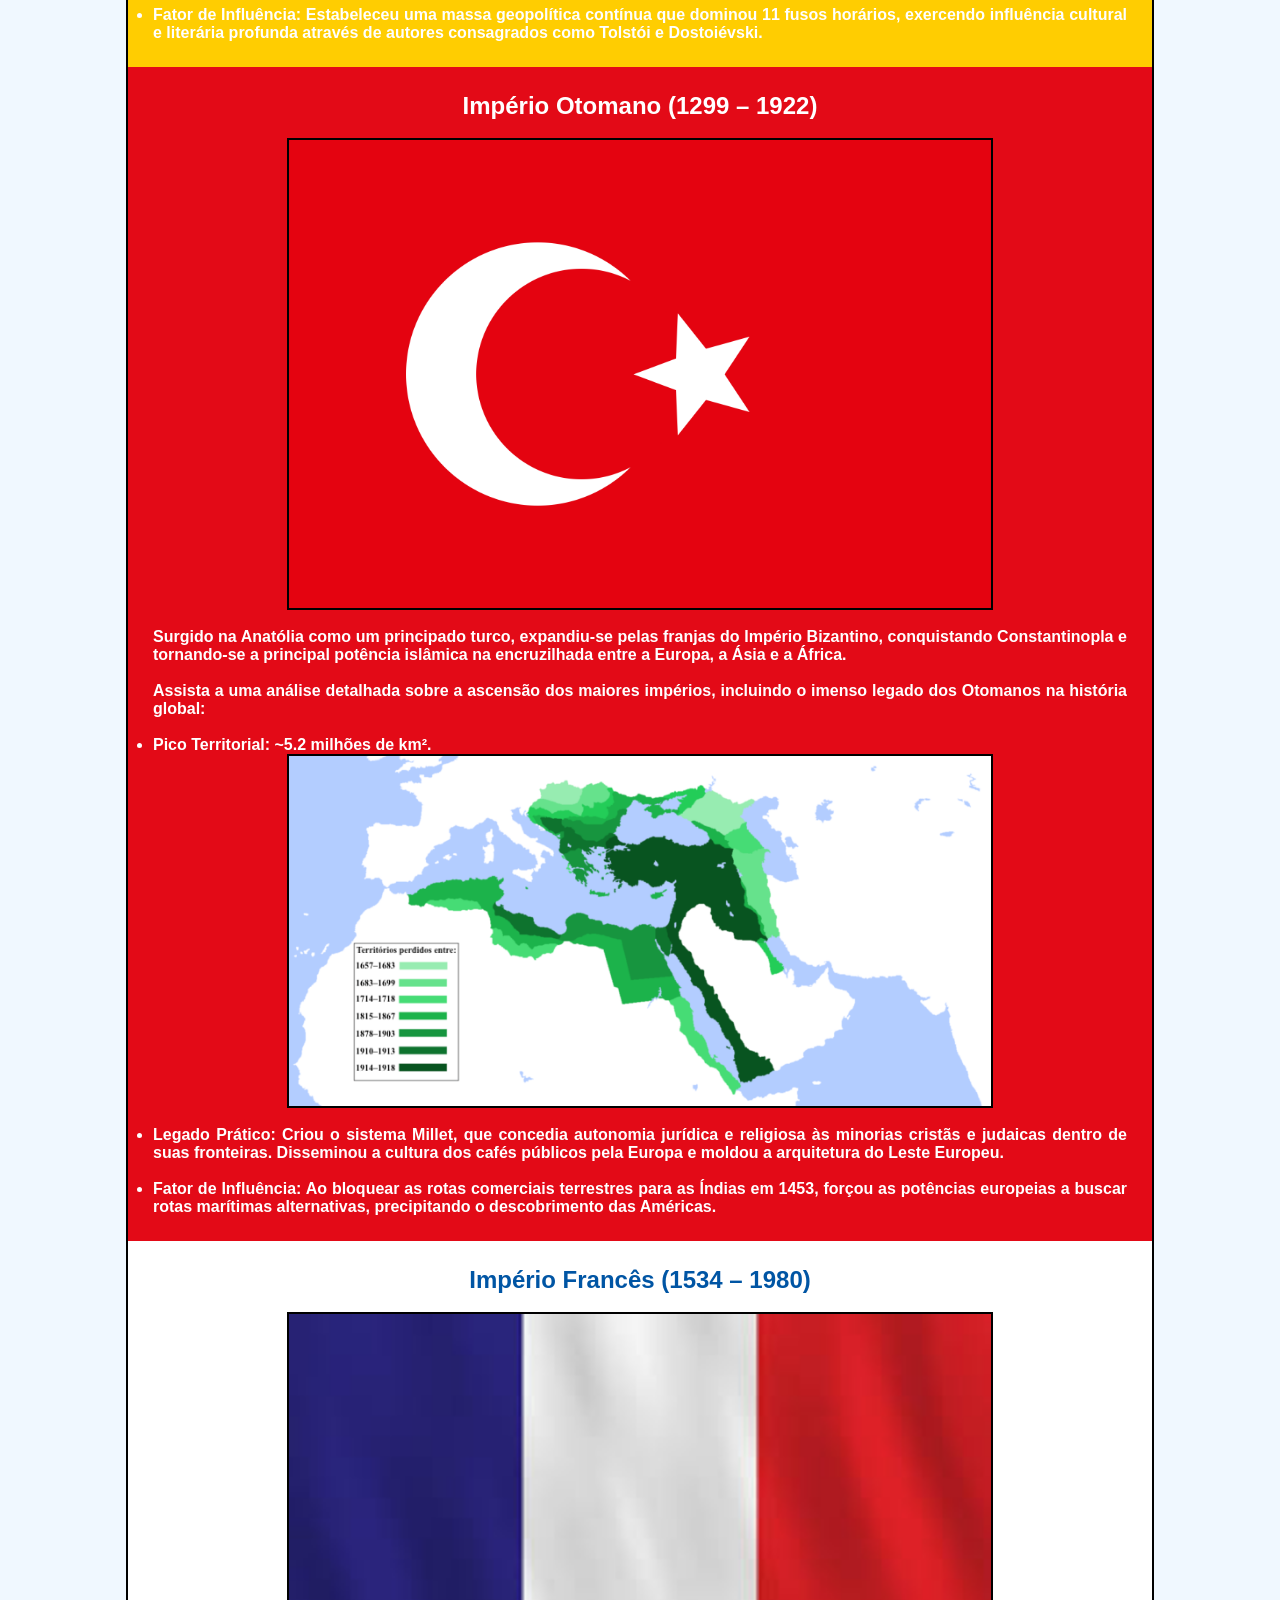
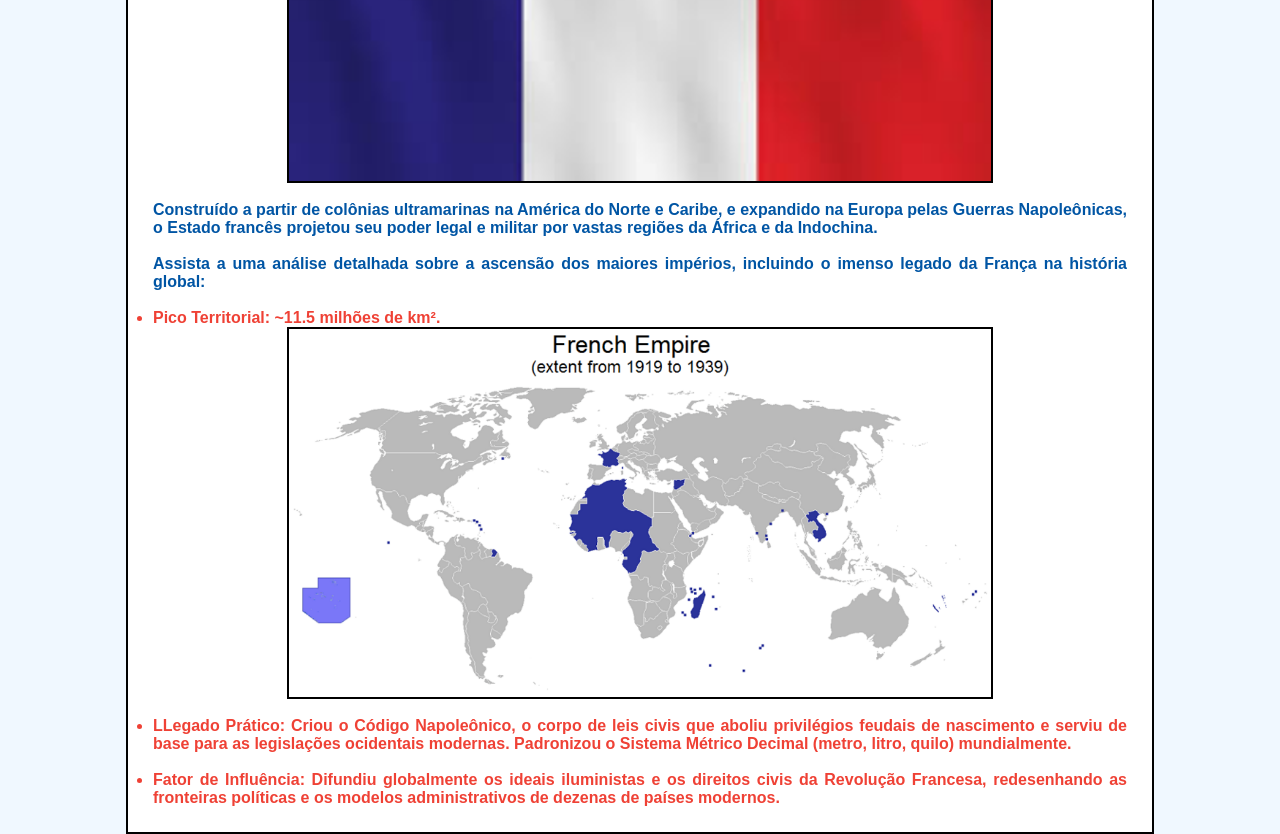
==== commit 06b187e0: "up 2 arrumando as imagens atravessando o menu" ====
--- a/index.html
+++ b/index.html
@@ -7,15 +7,16 @@
     <link rel="stylesheet" href="style.css">
 </head>
 <body>
-    <menu>
+    <header>
         <h1>FullWar</h1>
+    
     <nav>
         <a href="" class="linkHome">Oque Somos</a>
         <a href="index.html" class="linkHome">Home</a>
         <a href="" class="linkHome">Credito</a>
         <a href="" class="linkHome">Contato</a>
     </nav>
-    </menu>
+    </header>
     <div class="conteudo">
     <div id="ir">
     <h1>Imperios Mais Influentes</h1>
--- a/style.css
+++ b/style.css
@@ -5,7 +5,7 @@
 body{
     background-color: aliceblue;
 }
-menu{
+header{
     border: 2px solid black;
     background-color: rgb(244, 178, 178);
     height: 90px;
@@ -13,6 +13,7 @@
     font-family: 'Gill Sans', 'Gill Sans MT', Calibri, 'Trebuchet MS', sans-serif;
     position: fixed;
     width: 100%;
+    z-index: 1000;
 }
 nav{
     height: 58%;
@@ -42,7 +43,9 @@
     text-align: center;
 }
 .conteudo{
-    padding-top: 90px;
+    position: sticky;
+    
+    padding-top: 110px;
     width: 80%;
     margin: auto;
     border: 2px solid black;
